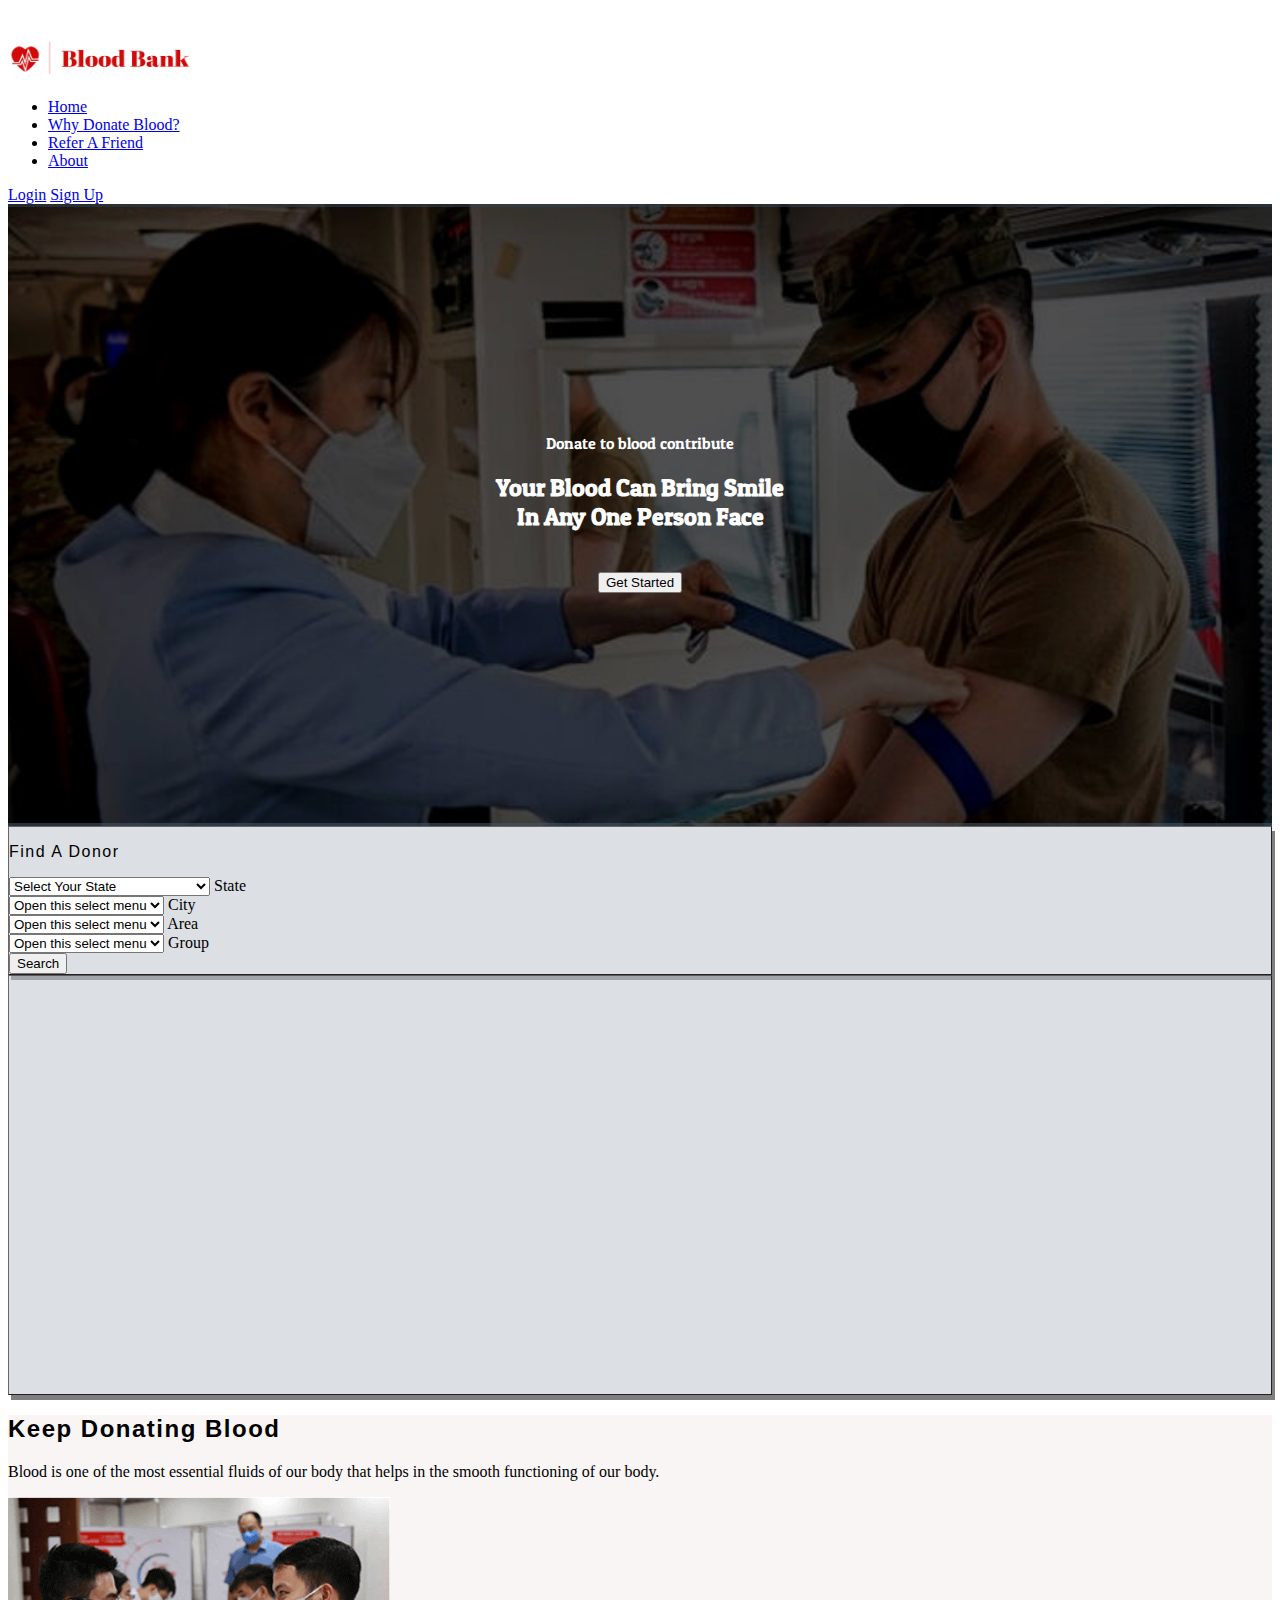
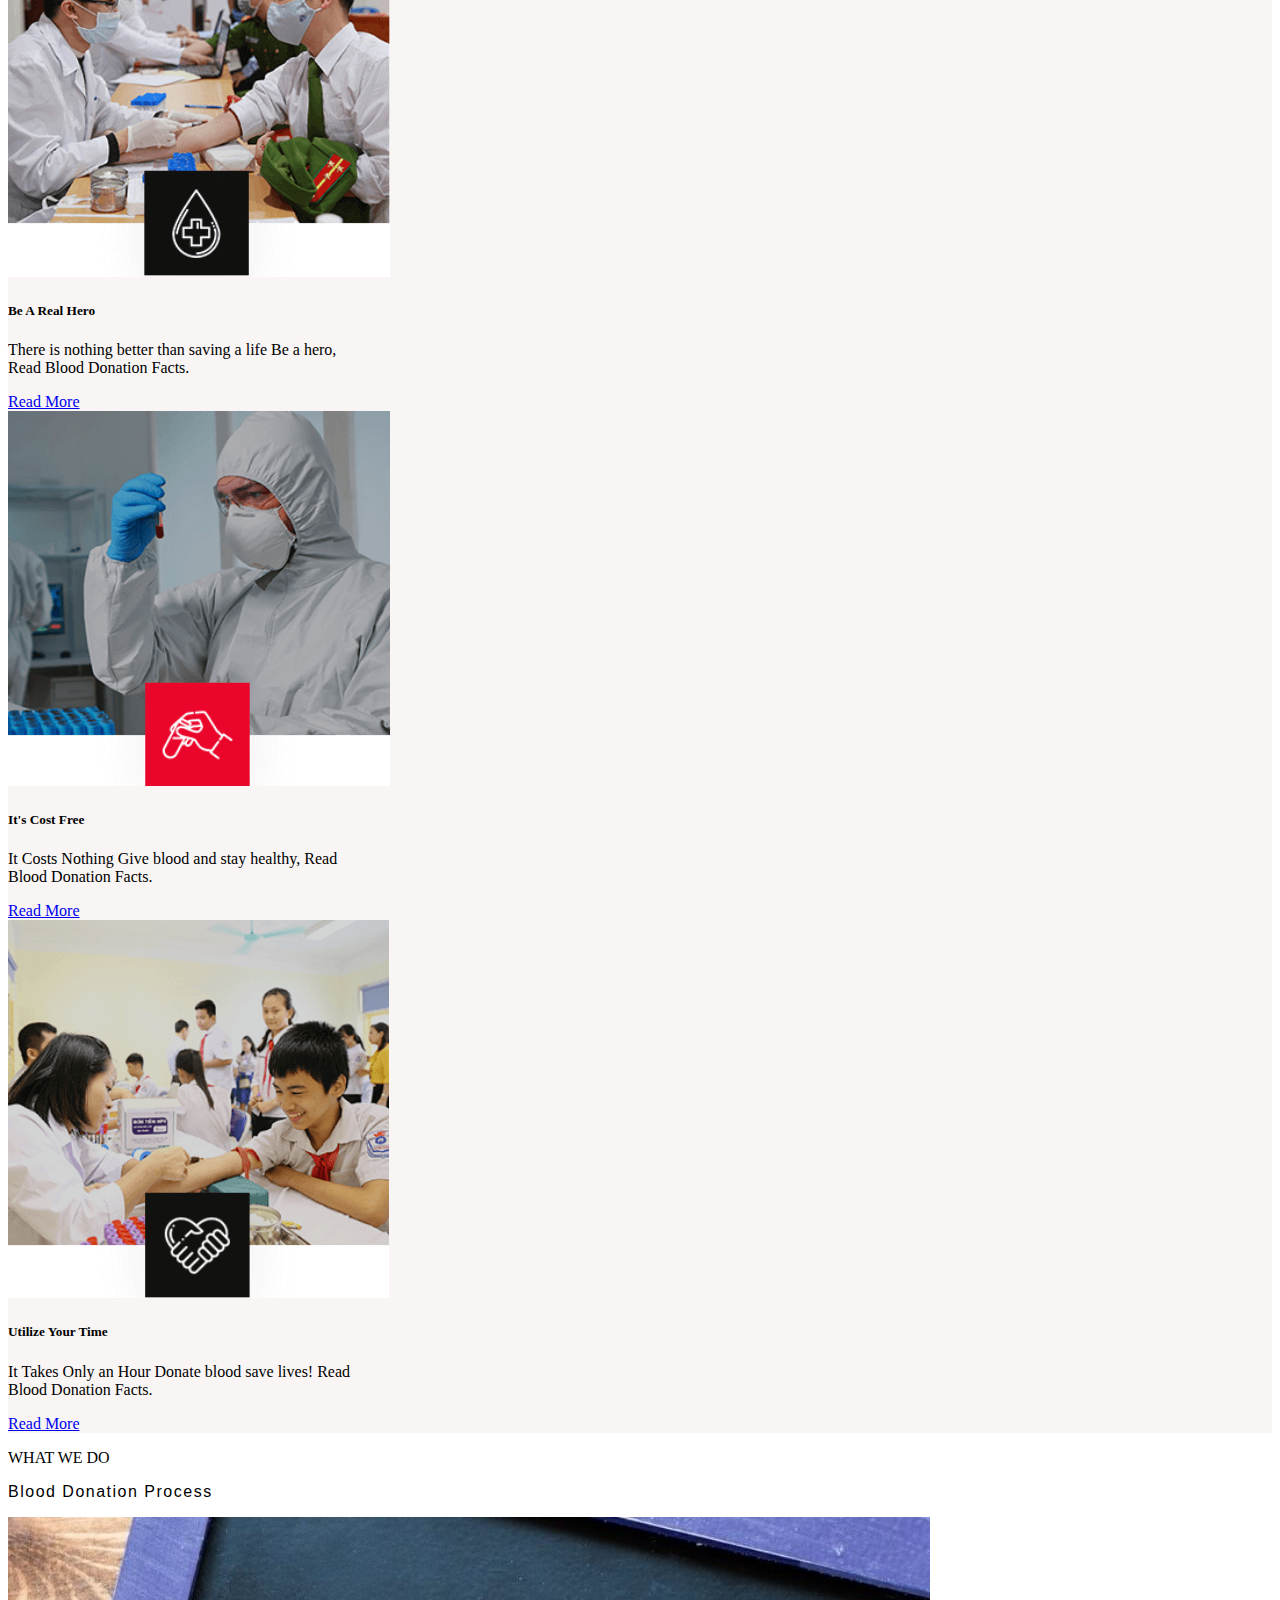
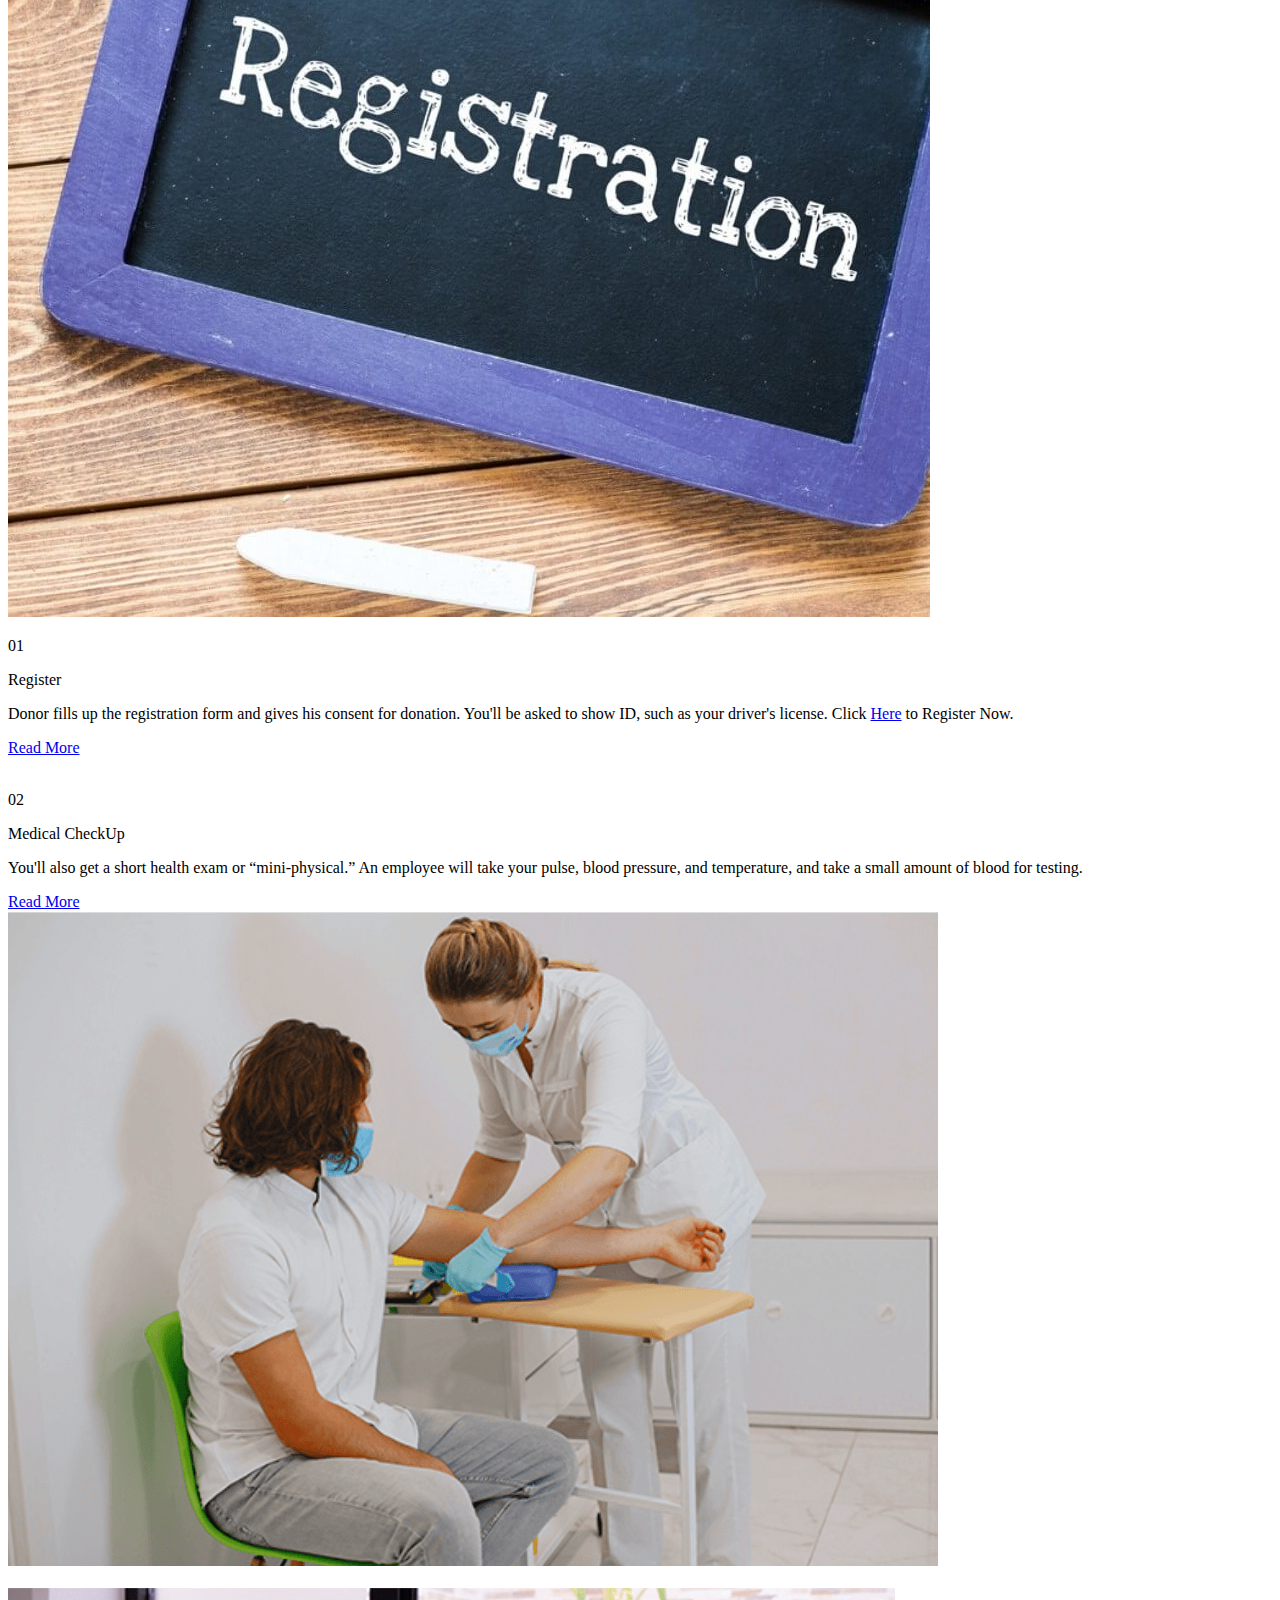
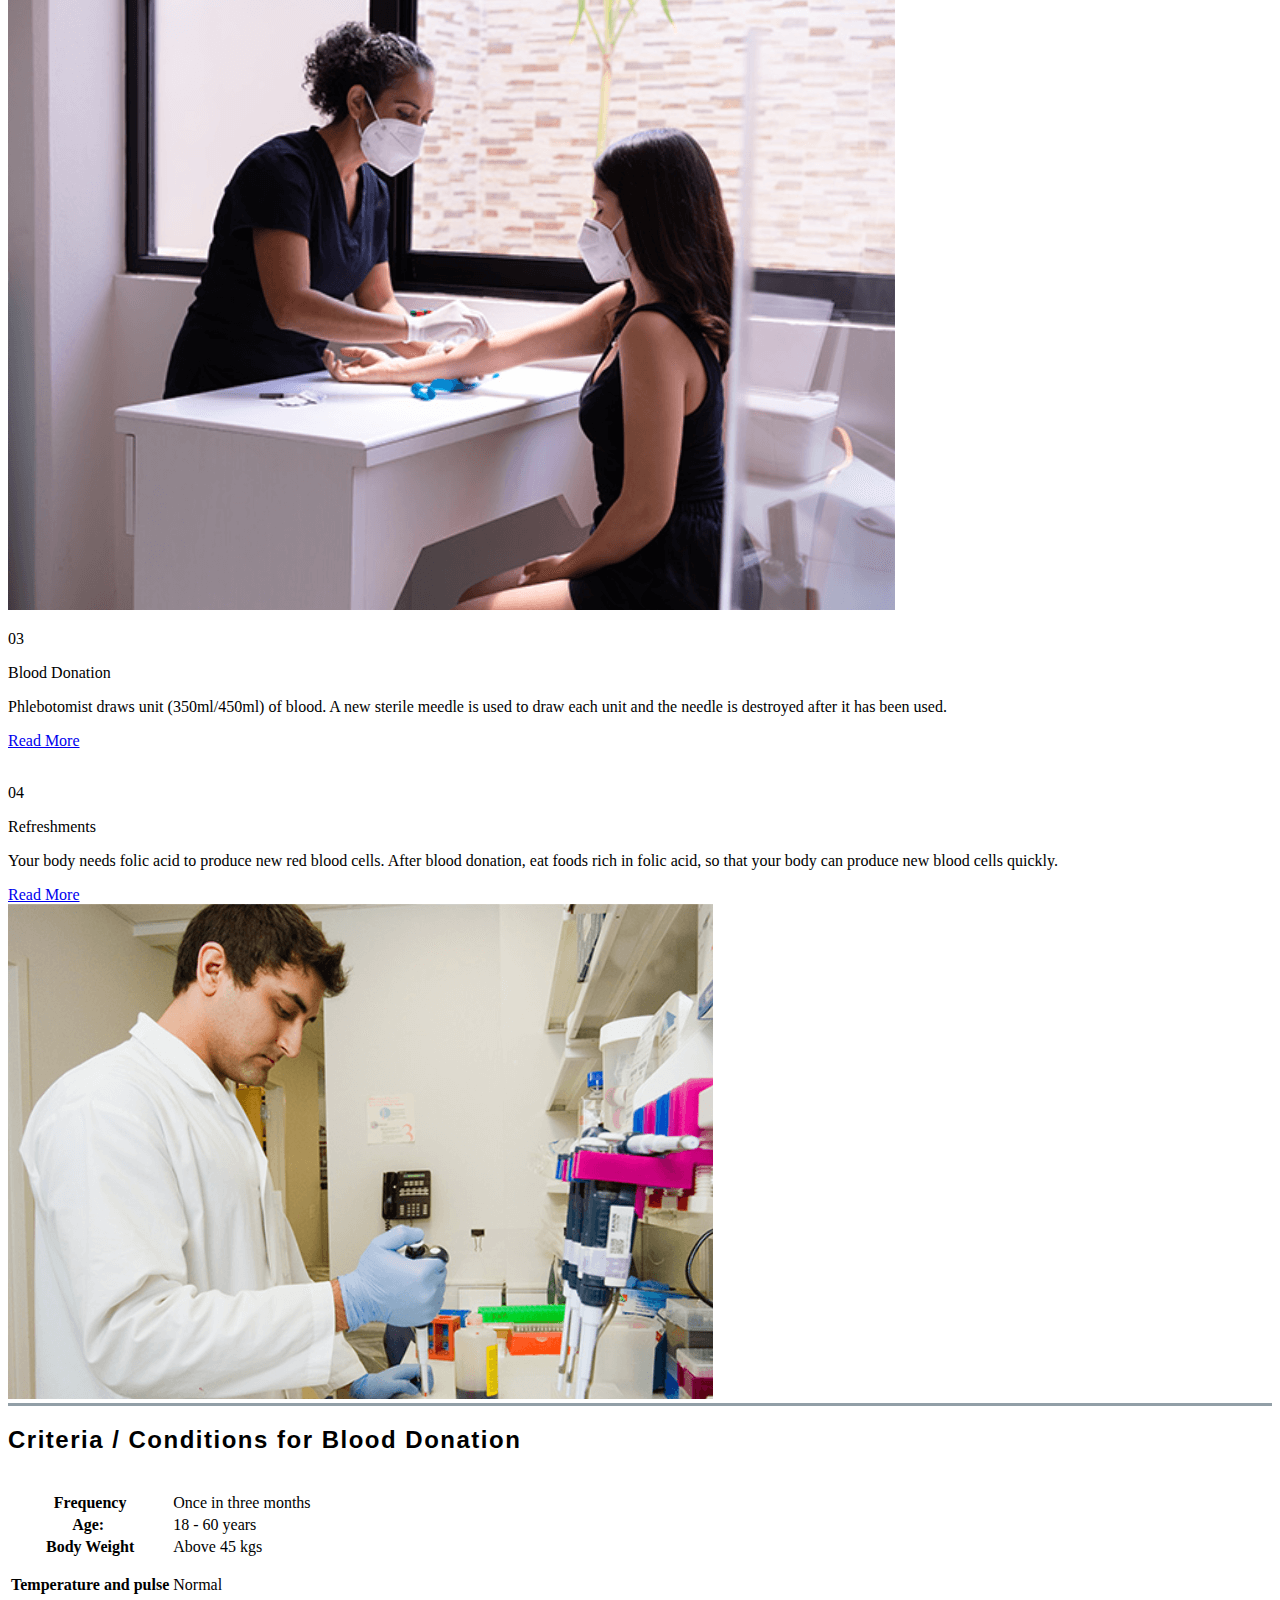
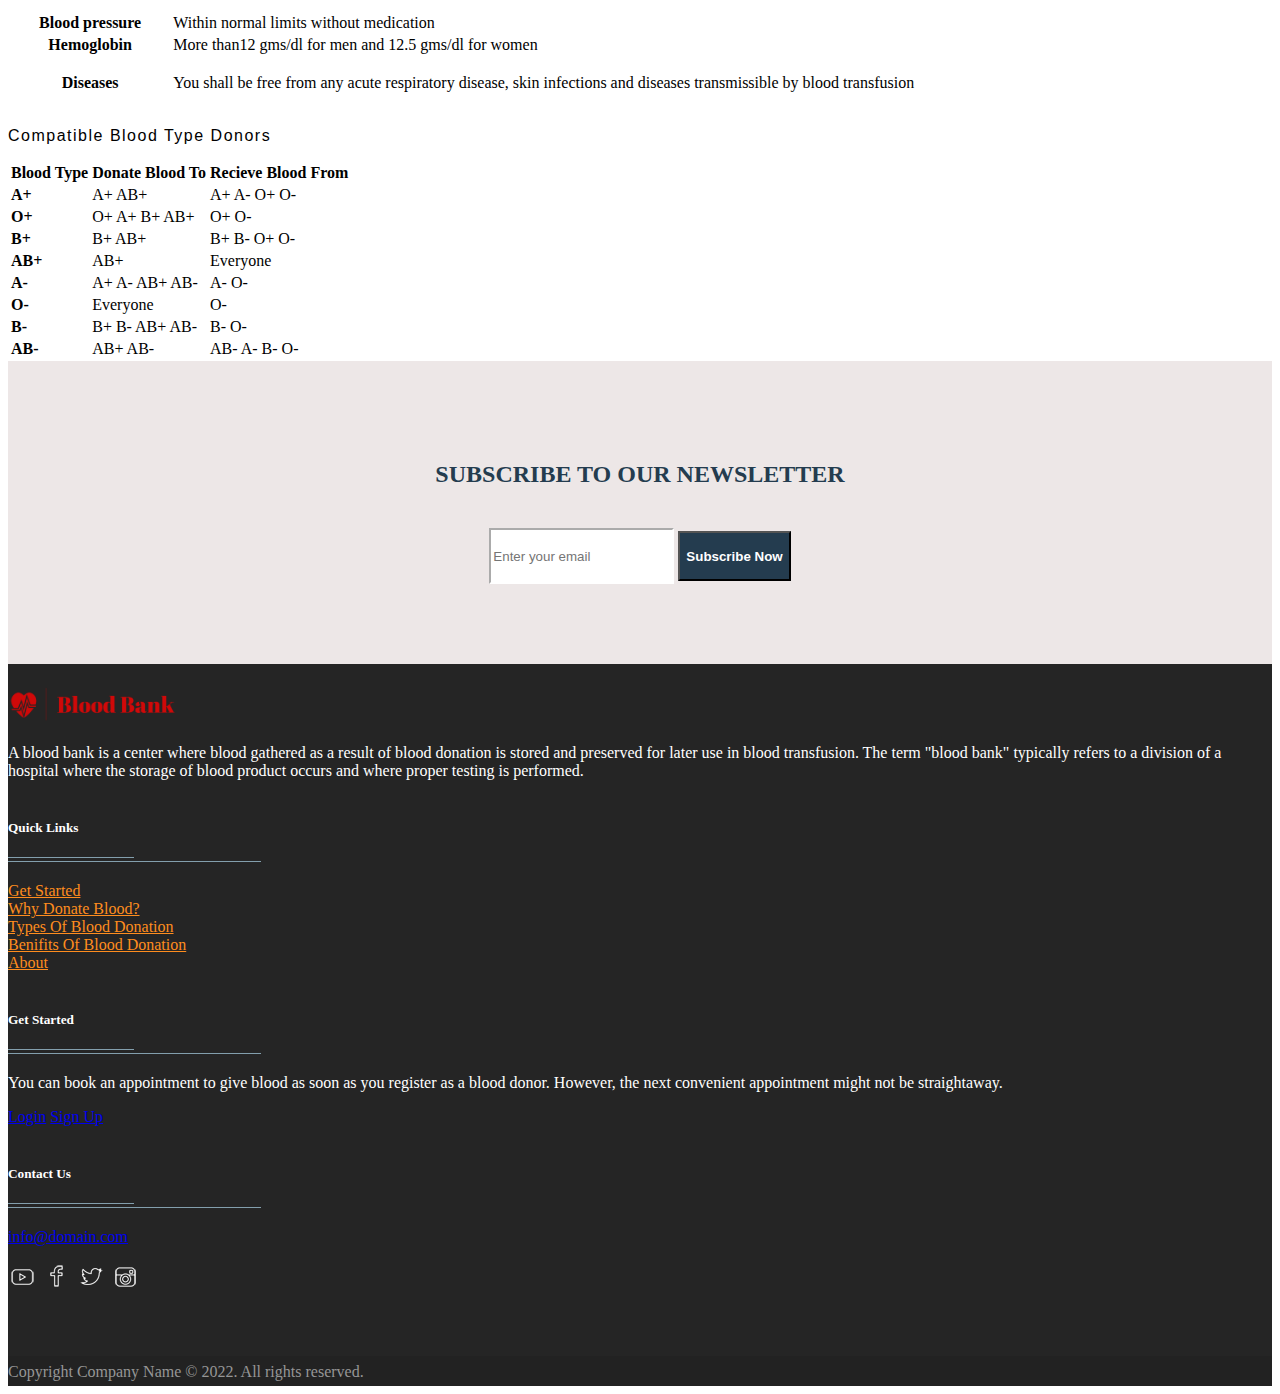
==== index.html @ 47d77646 "updating files" ====
<!DOCTYPE html>
<html lang="en">

<head>
    <meta charset="UTF-8">
    <meta http-equiv="X-UA-Compatible" content="IE=edge">
    <meta name="viewport" content="width=device-width, initial-scale=1">
    <link rel='icon' href='images/favicon.ico' type='image/x-icon' sizes="16x16" />
    <link href="https://cdn.jsdelivr.net/npm/bootstrap@5.1.3/dist/css/bootstrap.min.css" rel="stylesheet"
        integrity="sha384-1BmE4kWBq78iYhFldvKuhfTAU6auU8tT94WrHftjDbrCEXSU1oBoqyl2QvZ6jIW3" crossorigin="anonymous">
    <script src="https://cdn.jsdelivr.net/npm/bootstrap@5.1.3/dist/js/bootstrap.bundle.min.js"
        integrity="sha384-ka7Sk0Gln4gmtz2MlQnikT1wXgYsOg+OMhuP+IlRH9sENBO0LRn5q+8nbTov4+1p"
        crossorigin="anonymous"></script>
    <link rel="preconnect" href="https://fonts.googleapis.com">
    <link rel="preconnect" href="https://fonts.gstatic.com" crossorigin>
    <link
        href="https://fonts.googleapis.com/css2?family=Alfa+Slab+One&family=Luckiest+Guy&family=Montserrat:wght@500&display=swap"
        rel="stylesheet">

    <link rel="preconnect" href="https://fonts.googleapis.com">
    <link rel="preconnect" href="https://fonts.gstatic.com" crossorigin>
    <link href="https://fonts.googleapis.com/css2?family=Patua+One&display=swap" rel="stylesheet">

    <link rel="stylesheet" href="css/index.css">
    <link rel="stylesheet" href="https://cdnjs.cloudflare.com/ajax/libs/animate.css/4.1.1/animate.min.css" />
    <script type="text/javascript" src="./script/script.js"></script>
    <title>Blood Bank</title>
</head>

<body>

    <!-- Header -->
    <header>
        <div class="d-flex container-fluid bg-dark justify-content-end pe-4">
            <ul class="social-footer2 pe-2">
                <li class=""><a title="youtube" target="_blank" href="#"><img alt="youtube" width="25" height="25"
                            src="[data-uri]"></a>
                </li>
                <li class=""><a href="#" target="_blank" title="Facebook"><img alt="Facebook" width="25" height="25"
                            src="[data-uri]"></a>
                </li>
                <li class=""><a href="#" target="_blank" title="Twitter"><img alt="Twitter" width="25" height="25"
                            src="[data-uri]"></a>
                </li>
                <li class=""><a title="instagram" target="_blank" href="#"><img alt="instagram" width="25" height="25"
                            src="[data-uri]"></a>
                </li>
            </ul>
        </div>

        <div class="container-fluid py-3 px-4 bg-light">
            <div class="d-flex flex-wrap justify-content-center">
                <a href="/" class="mb-2 mb-lg-0 text-black text-decoration-none">
                    <img class="bi me-2" width="185" height="40" src="images/logo.png" alt="">
                </a>

                <ul class="nav col-12 col-lg-auto me-lg-auto mb-2 justify-content-center mb-md-0 fw-bolder">
                    <li><a href="./index.html" class="nav-link px-2 text-black">Home</a></li>
                    <li><a href="articles/why-donate-blood.html" class="nav-link px-2 text-black">Why Donate Blood?</a>
                    </li>
                    <li><a href="#" class="nav-link px-2 text-black">Refer A Friend</a></li>
                    <li><a href="#" class="nav-link px-2 text-black">About</a></li>
                </ul>

                <div class="text-end">
                    <a class="btn btn-danger fw-bolder" href="login.html" target="_blank">Login</a>
                    <a class="btn btn-danger fw-bolder" href="signup.html" target="_blank">Sign Up</a>
                </div>
            </div>
        </div>
    </header>

    <!-- Carousel -->
    <div class="sec1 container-fluid">
        <div>
            <p class="display-7">Donate to blood contribute</p>
        </div>
        <div>
            <h2 class="display-2">Your Blood Can Bring Smile <br> In Any One Person Face</h2>
        </div><br>
        <div><button type="button" class="btn btn-danger">Get Started</button></div><br>
    </div>

    <!-- Find A Donor -->
    <div class="sec2 container-fluid py-5">
        <div class="row d-flex align-items-center justify-content-center">
            <div class="col-xs-4 col-sm-6 col-md-4 mx-1 d-grid gap-3 py-4 bcard">
                <p class="fs-2 fw-bolder text-center hstyle">Find A Donor</p>

                <div class="form-floating">
                    <select class="form-select" id="floatingSelect" aria-label="Floating label select example">
                        <option selected>Select Your State</option>
                        <option value="Andhra Pradesh">Andhra Pradesh</option>
                        <option value="Andaman and Nicobar Islands">Andaman and Nicobar Islands</option>
                        <option value="Arunachal Pradesh">Arunachal Pradesh</option>
                        <option value="Assam">Assam</option>
                        <option value="Bihar">Bihar</option>
                        <option value="Chandigarh">Chandigarh</option>
                        <option value="Chhattisgarh">Chhattisgarh</option>
                        <option value="Dadar and Nagar Haveli">Dadar and Nagar Haveli</option>
                        <option value="Daman and Diu">Daman and Diu</option>
                        <option value="Delhi">Delhi</option>
                        <option value="Lakshadweep">Lakshadweep</option>
                        <option value="Puducherry">Puducherry</option>
                        <option value="Goa">Goa</option>
                        <option value="Gujarat">Gujarat</option>
                        <option value="Haryana">Haryana</option>
                        <option value="Himachal Pradesh">Himachal Pradesh</option>
                        <option value="Jammu and Kashmir">Jammu and Kashmir</option>
                        <option value="Jharkhand">Jharkhand</option>
                        <option value="Karnataka">Karnataka</option>
                        <option value="Kerala">Kerala</option>
                        <option value="Madhya Pradesh">Madhya Pradesh</option>
                        <option value="Maharashtra">Maharashtra</option>
                        <option value="Manipur">Manipur</option>
                        <option value="Meghalaya">Meghalaya</option>
                        <option value="Mizoram">Mizoram</option>
                        <option value="Nagaland">Nagaland</option>
                        <option value="Odisha">Odisha</option>
                        <option value="Punjab">Punjab</option>
                        <option value="Rajasthan">Rajasthan</option>
                        <option value="Sikkim">Sikkim</option>
                        <option value="Tamil Nadu">Tamil Nadu</option>
                        <option value="Telangana">Telangana</option>
                        <option value="Tripura">Tripura</option>
                        <option value="Uttar Pradesh">Uttar Pradesh</option>
                        <option value="Uttarakhand">Uttarakhand</option>
                        <option value="West Bengal">West Bengal</option>
                    </select>
                    <label for="floatingSelect">State</label>
                </div>

                <div class="form-floating">
                    <select class="form-select" id="floatingSelect" aria-label="Floating label select example">
                        <option selected>Open this select menu</option>
                        <option value="1">One</option>
                        <option value="2">Two</option>
                        <option value="3">Three</option>
                    </select>
                    <label for="floatingSelect">City</label>
                </div>

                <div class="form-floating">
                    <select class="form-select" id="floatingSelect" aria-label="Floating label select example">
                        <option selected>Open this select menu</option>
                        <option value="1">One</option>
                        <option value="2">Two</option>
                        <option value="3">Three</option>
                    </select>
                    <label for="floatingSelect">Area</label>
                </div>

                <div class="form-floating">
                    <select class="form-select" id="floatingSelect" aria-label="Floating label select example">
                        <option selected>Open this select menu</option>
                        <option value="1">A+</option>
                        <option value="2">A-</option>
                        <option value="3">B+</option>
                    </select>
                    <label for="floatingSelect">Group</label>
                </div>

                <button type="button" class="btn btn-danger">Search</button>
            </div>

            <div class="col-xs-7 col-sm-6 col-md-7 mx-1 py-4">
                <div
                    class="d-flex flex-wrap align-items-center justify-content-center embed-responsive embed-responsive-4by3 bcard">
                    <iframe width="1044" height="414" src="https://www.youtube.com/embed/gYUcQT6Gxts"
                        title="YouTube video player" frameborder="0"
                        allow="accelerometer; autoplay; clipboard-write; encrypted-media; gyroscope; picture-in-picture"
                        allowfullscreen></iframe>
                </div>
            </div>
        </div>
    </div>

    <!-- How Blood Donation Works -->
    <section class="sec5 py-5">
        <div class="container-fluid d-flex flex-wrap justify-content-center">
            <div class="row">
                <div class="col text-center">
                    <h2 class="fs-1 fw-bolder hstyle text-danger">Keep Donating Blood</h2>
                    <p class="lead text-black fw-bolder">Blood is one of the most essential fluids of our body that
                        helps in the smooth
                        functioning
                        of our body.</p>
                </div>
            </div>

            <div class="row">
                <div class="col-xs-12 col-sm-12 col-md-4">
                    <div class="card" style="width: 22rem;">
                        <img class="card-img-top p-3" src="./images/blood-donation-1.png" alt="Card image cap">
                        <div class="card-body text-center">
                            <h5 class="card-title text-black fw-bolder">Be A Real Hero</h5>
                            <p class="card-text text-black">There is nothing better than saving a life Be a hero, Read
                                Blood
                                Donation Facts.</p>
                            <a href="./articles/why-donate-blood.html" class="btn1 btn btn-dark">Read More</a>
                        </div>
                    </div>
                </div>

                <div class="col-xs-12 col-sm-12 col-md-4">
                    <div class="card" style="width: 22rem;">
                        <img class="card-img-top p-3" src="./images/blood-donation-2.png" alt="Card image cap">
                        <div class="card-body text-center">
                            <h5 class="card-title text-black fw-bolder">It's Cost Free</h5>
                            <p class="card-text text-black">It Costs Nothing Give blood and stay healthy, Read Blood
                                Donation Facts.
                            </p>
                            <a href="./articles/why-donate-blood.html" target="_blank" class="btn1 btn btn-danger">Read More</a>
                        </div>
                    </div>
                </div>

                <div class="col-xs-12 col-sm-12 col-md-4">
                    <div class="card" style="width: 22rem;">
                        <img class="card-img-top p-3" src="./images/blood-donation-3.png" alt="Card image cap">
                        <div class="card-body text-center">
                            <h5 class="card-title text-black fw-bolder">Utilize Your Time</h5>
                            <p class="card-text text-black">It Takes Only an Hour Donate blood save lives! Read Blood
                                Donation Facts.
                            </p>
                            <a href="./articles/why-donate-blood.html" target="_blank" class="btn1 btn btn-dark">Read More</a>
                        </div>
                    </div>
                </div>
            </div>

        </div>

    </section>

    <!-- Blood Donation Process -->
    <section class="sec3 py-5">
        <div class="py-4">
            <p class="fs-6 m-0 text-danger fw-bolder text-center">WHAT WE DO</p>
            <p class="fs-1 text-center fw-bold hstyle pb-4">Blood Donation Process</p>
        </div>

        <div class="container d-flex flex-wrap justify-content-center">
            <div class="row">
                <div class="col col-sm-6">
                    <img src="./images/service1.jpg" alt="..." class="img-thumbnail">
                </div>

                <div class="col col-sm-6 align-self-center">
                    <p class="display-2 fw-bolder text-secondary">01</p>
                    <p class="h1 py-1">Register</p>
                    <p class="h5 py-1 text-muted">Donor fills up the registration form and gives his consent for
                        donation.
                        You'll be asked to show ID, such as your driver's license. Click <a href="#">Here</a> to
                        Register Now.</p>
                    <a href="./articles/why-donate-blood.html" target="_blank" class="btn btn-danger fw-bolder py-3 px-5 mt-3">Read More</a>

                </div>
                <div class="w-100"></div>
                <br>

                <div class="col col-sm-6 align-self-center text-end">
                    <p class="display-2 fw-bolder text-secondary">02</p>
                    <p class="h1 py-1">Medical CheckUp</p>
                    <p class="h5 py-1 text-muted">You'll also get a short health exam or
                        “mini-physical.” An employee will take your pulse, blood pressure, and temperature, and take a
                        small amount of blood for testing.</p>
                    <a href="./articles/why-donate-blood.html" target="_blank" class="btn btn-danger fw-bolder py-3 px-5 mt-3">Read More</a>
                </div>

                <div class="col col-sm-6">
                    <img src="./images/service2.png" alt="..." class="img-thumbnail">
                </div>

                <div class="w-100"></div>
                <br>

                <div class="col col-sm-6">
                    <img src="./images/service3.png" alt="..." class="img-thumbnail">
                </div>

                <div class="col col-sm-6 align-self-center">
                    <p class="display-2 fw-bolder text-secondary">03</p>
                    <p class="h1 py-1">Blood Donation</p>
                    <p class="h5 py-1 text-muted">Phlebotomist draws unit (350ml/450ml) of blood. A new sterile meedle
                        is
                        used to draw each unit and the needle is destroyed after it has been used.</p>
                    <a href="./articles/why-donate-blood.html" target="_blank" class="btn btn-danger fw-bolder py-3 px-5 mt-3">Read More</a>
                </div>

                <div class="w-100"></div>
                <br>

                <div class="col col-sm-6 align-self-center text-end">
                    <p class="display-2 fw-bolder text-secondary">04</p>
                    <p class="h1 py-1">Refreshments</p>
                    <p class="h5 py-1 text-muted">Your body needs folic acid to produce new red blood cells. After blood
                        donation, eat foods rich in folic acid, so that your body can produce new blood cells
                        quickly.</p>
                    <a href="./articles/why-donate-blood.html" target="_blank" class="btn btn-danger fw-bolder py-3 px-5 mt-3">Read More</a>
                </div>

                <div class="col col-sm-6 pb-5">
                    <img src="./images/service4.png" alt="..." class="img-thumbnail">
                </div>
            </div>
        </div>
    </section>


    <div class="container-fluid py-4 sec4">

        <div class="row d-flex flex-wrap align-items-center justify-content-center">
            <div class="col-xs-7 col-sm-12 col-md-6 border-end">
                <h2 class="fs-2 text-center fw-bold hstyle">Criteria / Conditions for Blood Donation</h2>
                &nbsp;

                <table class="table table-striped">
                    <tbody>
                        <tr>
                            <th>Frequency</th>
                            <td>Once in three months</td>
                        </tr>
                        <tr>
                            <th>Age:&nbsp;</th>
                            <td>18 - 60 years</td>
                        </tr>
                        <tr>
                            <th>Body Weight</th>
                            <td>Above 45 kgs</td>
                        </tr>
                        <tr>
                            <th>Temperature and pulse</th>
                            <td>
                                <p>Normal</p>
                            </td>
                        </tr>
                        <tr>
                            <th>Blood pressure</th>
                            <td>Within normal limits without medication</td>
                        </tr>
                        <tr>
                            <th>Hemoglobin</th>
                            <td>More than12 gms/dl for men and 12.5 gms/dl for women</td>
                        </tr>
                        <tr>
                            <th>Diseases</th>
                            <td>
                                <p>You shall be free from any acute respiratory disease, skin infections and diseases
                                    transmissible by blood transfusion</p>
                            </td>
                        </tr>
                    </tbody>
                </table>
            </div>



            <div class="col-xs-7 col-sm-12 col-md-6 border-start">
                <p class="fs-2 text-center fw-bold hstyle">Compatible Blood Type Donors</p>
                <table class="table table-striped">
                    <thead>
                        <tr>
                            <th scope="col">Blood Type</th>
                            <th scope="col">Donate Blood To</th>
                            <th scope="col">Recieve Blood From</th>
                        </tr>
                    </thead>
                    <tbody>
                        <tr>
                            <td><b>A+</b></td>
                            <td>A+ AB+</td>
                            <td>A+ A- O+ O-</td>
                        </tr>
                        <tr>
                            <td><b>O+</b></td>
                            <td>O+ A+ B+ AB+</td>
                            <td>O+ O-</td>
                        </tr>
                        <tr>
                            <td><b>B+</b></td>
                            <td>B+ AB+</td>
                            <td>B+ B- O+ O-</td>
                        </tr>
                        <tr>
                            <td><b>AB+</b></td>
                            <td>AB+</td>
                            <td>Everyone</td>
                        </tr>
                        <tr>
                            <td><b>A-</b></td>
                            <td>A+ A- AB+ AB-</td>
                            <td>A- O-</td>
                        </tr>
                        <tr>
                            <td><b>O-</b></td>
                            <td>Everyone</td>
                            <td>O-</td>
                        </tr>
                        <tr>
                            <td><b>B-</b></td>
                            <td>B+ B- AB+ AB-</td>
                            <td>B- O-</td>
                        </tr>
                        <tr>
                            <td><b>AB-</b></td>
                            <td>AB+ AB-</td>
                            <td>AB- A- B- O-</td>
                        </tr>
                    </tbody>
                </table>
            </div>
        </div>
    </div>

    <div class="container-fluid sec-newsletter">
        <section class="newsletter">
            <div class="container-fluid">
                <div class="row">
                    <div class="col-sm-12">
                        <div class="content">
                            <form>
                                <h2>SUBSCRIBE TO OUR NEWSLETTER</h2>
                                <div class="input-group">
                                    <input type="email" class="form-control" placeholder="Enter your email">
                                    <span class="input-group-btn">
                                        <button class="btn" type="submit">Subscribe Now</button>
                                    </span>
                                </div>
                            </form>
                        </div>
                    </div>
                </div>
            </div>
        </section>
    </div>


    <footer id="footer" class="footer-1">
        <div class="main-footer widgets-dark typo-light">
            <div class="container mt-3 d-flex flex-wrap align-items-center justify-content-center ">
                <div class="row">

                    <div class="col-xs-12 col-sm-6 col-md-3">
                        <div class=" widget subscribe no-box align-items-center">
                            <div class="mb-3"><a href="/" class="">
                                    <img class="bi me-2" width="170" height="40" src="images/logo.png" alt="">
                                </a></div>
                            <div>
                                <p>A blood bank is a center where blood gathered as a result of blood donation is stored
                                    and preserved for later use in blood transfusion. The term "blood bank" typically
                                    refers to a division of a hospital where the storage of blood product occurs and
                                    where proper testing is performed.</p>
                            </div>
                        </div>
                    </div>

                    <div class="col-xs-12 col-sm-6 col-md-3">
                        <div class="ms-5 widget no-box">
                            <h5 class="widget-title">Quick Links<span></span></h5>
                            <ul class="thumbnail-widget">
                                <li>
                                    <div class="thumb-content"><a href="#.">Get Started</a></div>
                                </li>
                                <li>
                                    <div class="thumb-content"><a href="articles/why-donate-blood.html">Why Donate
                                            Blood?</a></div>
                                </li>
                                <li>
                                    <div class="thumb-content"><a href="articles/types-of-blood-donation.html">Types Of
                                            Blood Donation</a></div>
                                </li>
                                <li>
                                    <div class="thumb-content"><a href="#.">Benifits Of Blood Donation</a></div>
                                </li>
                                <li>
                                    <div class="thumb-content"><a href="#.">About</a></div>
                                </li>
                            </ul>
                        </div>
                    </div>

                    <div class="col-xs-12 col-sm-6 col-md-3">
                        <div class="widget no-box">
                            <h5 class="widget-title">Get Started<span></span></h5>
                            <p>You can book an appointment to give blood as soon as you register as a blood donor.
                                However, the next convenient appointment might not be straightaway.</p>
                            <a class="btn btn-danger" href="login.html" target="_blank">Login</a>
                            <a class="btn btn-danger" href="signup.html" target="_blank">Sign Up</a>
                        </div>
                    </div>

                    <div class="col-xs-12 col-sm-6 col-md-3">

                        <div class="ms-5 widget no-box">
                            <h5 class="widget-title">Contact Us<span></span></h5>

                            <p><a href="mailto:info@domain.com" title="glorythemes">info@domain.com</a></p>
                            <ul class="social-footer2">
                                <li class=""><a title="youtube" target="_blank" href="#"><img alt="youtube" width="30"
                                            height="30"
                                            src="[data-uri]"></a>
                                </li>
                                <li class=""><a href="#" target="_blank" title="Facebook"><img alt="Facebook" width="30"
                                            height="30"
                                            src="[data-uri]"></a>
                                </li>
                                <li class=""><a href="#" target="_blank" title="Twitter"><img alt="Twitter" width="30"
                                            height="30"
                                            src="[data-uri]"></a>
                                </li>
                                <li class=""><a title="instagram" target="_blank" href="#"><img alt="instagram"
                                            width="30" height="30"
                                            src="[data-uri]"></a>
                                </li>
                            </ul>
                        </div>
                    </div>

                </div>
            </div>
        </div>

        <div class="footer-copyright">
            <div class="container">
                <div class="row">
                    <div class="col-md-12 text-center">
                        <p>Copyright Company Name © 2022. All rights reserved.</p>
                    </div>
                </div>
            </div>
        </div>
    </footer>


</body>

</html>
---- css/index.css ----
body {
    background-color: white;
}

.img-thumbnail{
   border: 0px;
}

.btn1{
    margin: 0%;
width: 100%;
}

.achievement{
    padding: 0%;
    background-image: url("../images/doctors-team.jpg");
    background-position: center;
    background-size: cover;
    padding-top: 210px;
    padding-bottom: 510px;
    
}

.hstyle {
    font-family: 'Rubik Mono One', sans-serif;
    letter-spacing: 1.5px;
}


.bcard {
    border-right: 1px solid #222;
    border-bottom: 1px solid #222;
    border-top: 1px solid rgba(81, 66, 66, 0.782);
    border-left: 1px solid rgba(81, 66, 66, 0.782);
    box-shadow: 3px 5px rgba(0, 0, 0, 0.5);
    background-color: #bec5cc8b;
}

.sec1 {
    padding: 0%;
    background-color: white;
    font-family: 'Patua One', cursive;
    border-bottom: 3px solid rgba(64, 87, 101, 0.571);
    border-top: 3px solid rgba(49, 65, 76, 0.571);
    text-align: center;
    color: white;
    background-image: url("../images/header_img.jpg");
    background-position: center;
    background-size: cover;
    padding-top: 210px;
    padding-bottom: 210px;
}

.sec2 {
    background-color: white;
}

.sec3 {
    border-bottom: 3px solid rgba(64, 87, 101, 0.571);
}


.sec5 {
    background-color: #f3eaea7b;
}


.sec-newsletter {
    padding: 0%;
}

.newsletter {
    padding: 80px 0;
    background: #d5c9c96f;
    }
    
    .newsletter .content {
    max-width: 650px;
    margin: 0 auto;
    text-align: center;
    position: relative;
    z-index: 2; }
    .newsletter .content h2 {
    color: #243c4f;
    margin-bottom: 40px; }
    .newsletter .content .form-control {
    height: 50px;
    border-color: #ffffff;
    border-radius:0;
    }
    .newsletter .content.form-control:focus {
    box-shadow: none;
    border: 2px solid #243c4f;
    }
    .newsletter .content .btn {
    min-height: 50px; 
    border-radius:0;
    background: #243c4f;
    color: #fff;
    font-weight:600;
    }
    

/* Main Footer */
footer .main-footer{padding: 20px 0;background: #252525;}
footer ul{padding-left: 0;list-style: none;}

/* Copy Right Footer */
.footer-copyright {background: #222;padding: 5px 0;}
.footer-copyright .logo {    display: inherit;}
.footer-copyright nav {    float: right;    margin-top: 5px;}
.footer-copyright nav ul {list-style: none;margin: 0;padding: 0;}
.footer-copyright nav ul li {border-left: 1px solid #505050;display: inline-block;line-height: 12px;margin: 0;padding: 0 8px;}
.footer-copyright nav ul li a{color: #969696;}
.footer-copyright nav ul li:first-child {border: medium none;padding-left: 0;}
.footer-copyright p {color: #969696;margin: 2px 0 0;}

/* Footer Top */
.footer-top{background: #252525;padding-bottom: 30px;margin-bottom: 30px;border-bottom: 3px solid #222;}

/* Footer transparent */
footer.transparent .footer-top, footer.transparent .main-footer{background: transparent;}
footer.transparent .footer-copyright{background: none repeat scroll 0 0 rgba(0, 0, 0, 0.3) ;}

/* Footer light */
footer.light .footer-top{background: #f9f9f9;}
footer.light .main-footer{background: #f9f9f9;}
footer.light .footer-copyright{background: none repeat scroll 0 0 rgba(255, 255, 255, 0.3) ;}

/* Footer 4 */
.footer- .logo {    display: inline-block;}

/*==================== 
Widgets 
====================== */
.widget{padding: 20px;margin-bottom: 40px;}
.widget.widget-last{margin-bottom: 0px;}
.widget.no-box{padding: 0;background-color: transparent;margin-bottom: 40px;
box-shadow: none; -webkit-box-shadow: none; -moz-box-shadow: none; -ms-box-shadow: none; -o-box-shadow: none;}
.widget.subscribe p{margin-bottom: 18px;}
.widget li a{color: #ff8d1e;}
.widget li a:hover{color: #4b92dc;}
.widget-title {margin-bottom: 20px;}
.widget-title span {background: #839FAD none repeat scroll 0 0;display: block; height: 1px;margin-top: 25px;position: relative;width: 20%;}
.widget-title span::after {background: inherit;content: "";height: inherit;    position: absolute;top: -4px;width: 50%;}
.widget-title.text-center span,.widget-title.text-center span::after {margin-left: auto;margin-right:auto;left: 0;right: 0;}
.widget .badge{float: right;background: #7f7f7f;}

.typo-light h1, 
.typo-light h2, 
.typo-light h3, 
.typo-light h4, 
.typo-light h5, 
.typo-light h6,
.typo-light p,
.typo-light div,
.typo-light span,
.typo-light small{color: #fff;}

ul.social-footer2 {margin: 0;padding: 0;width: auto;}
ul.social-footer2 li {display: inline-block;padding: 0;}
ul.social-footer2 li a:hover {background-color:#ff8d1e;}
ul.social-footer2 li a {display: block;height:30px;width: 30px;text-align: center;}
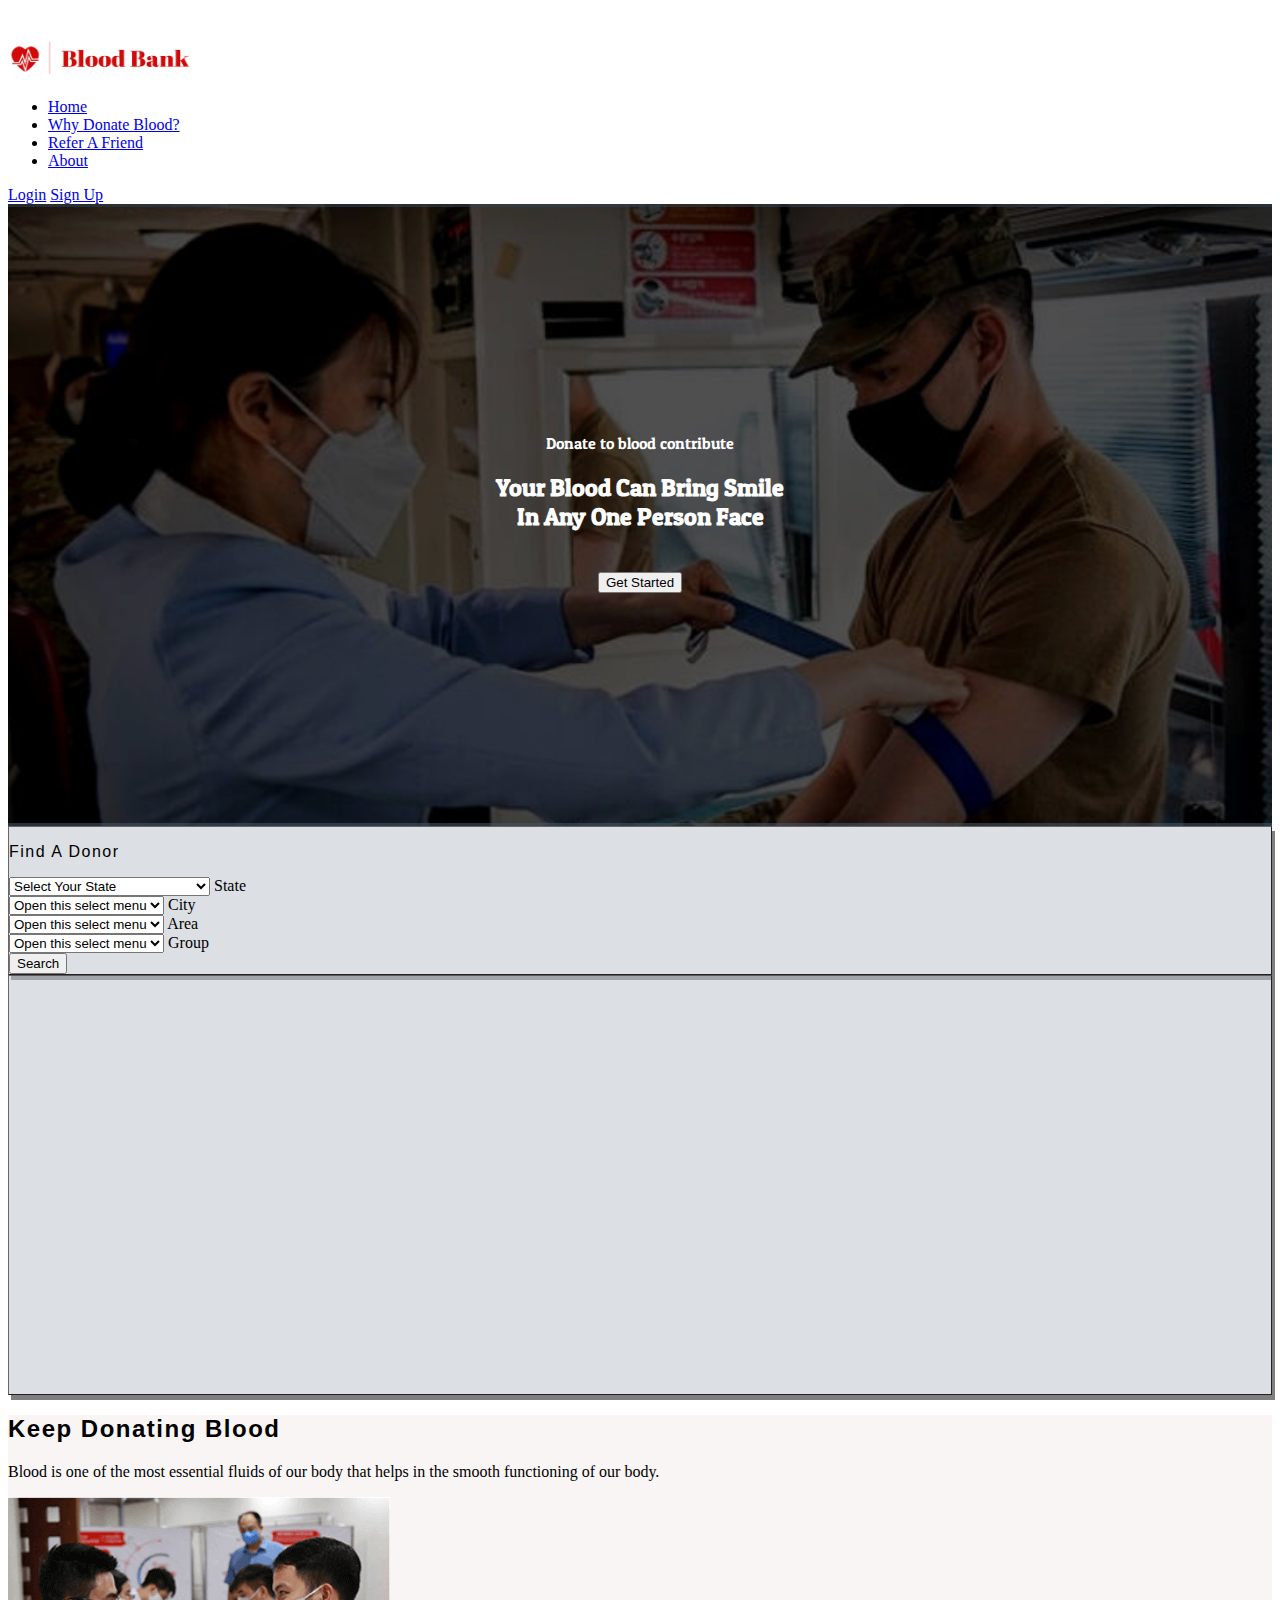
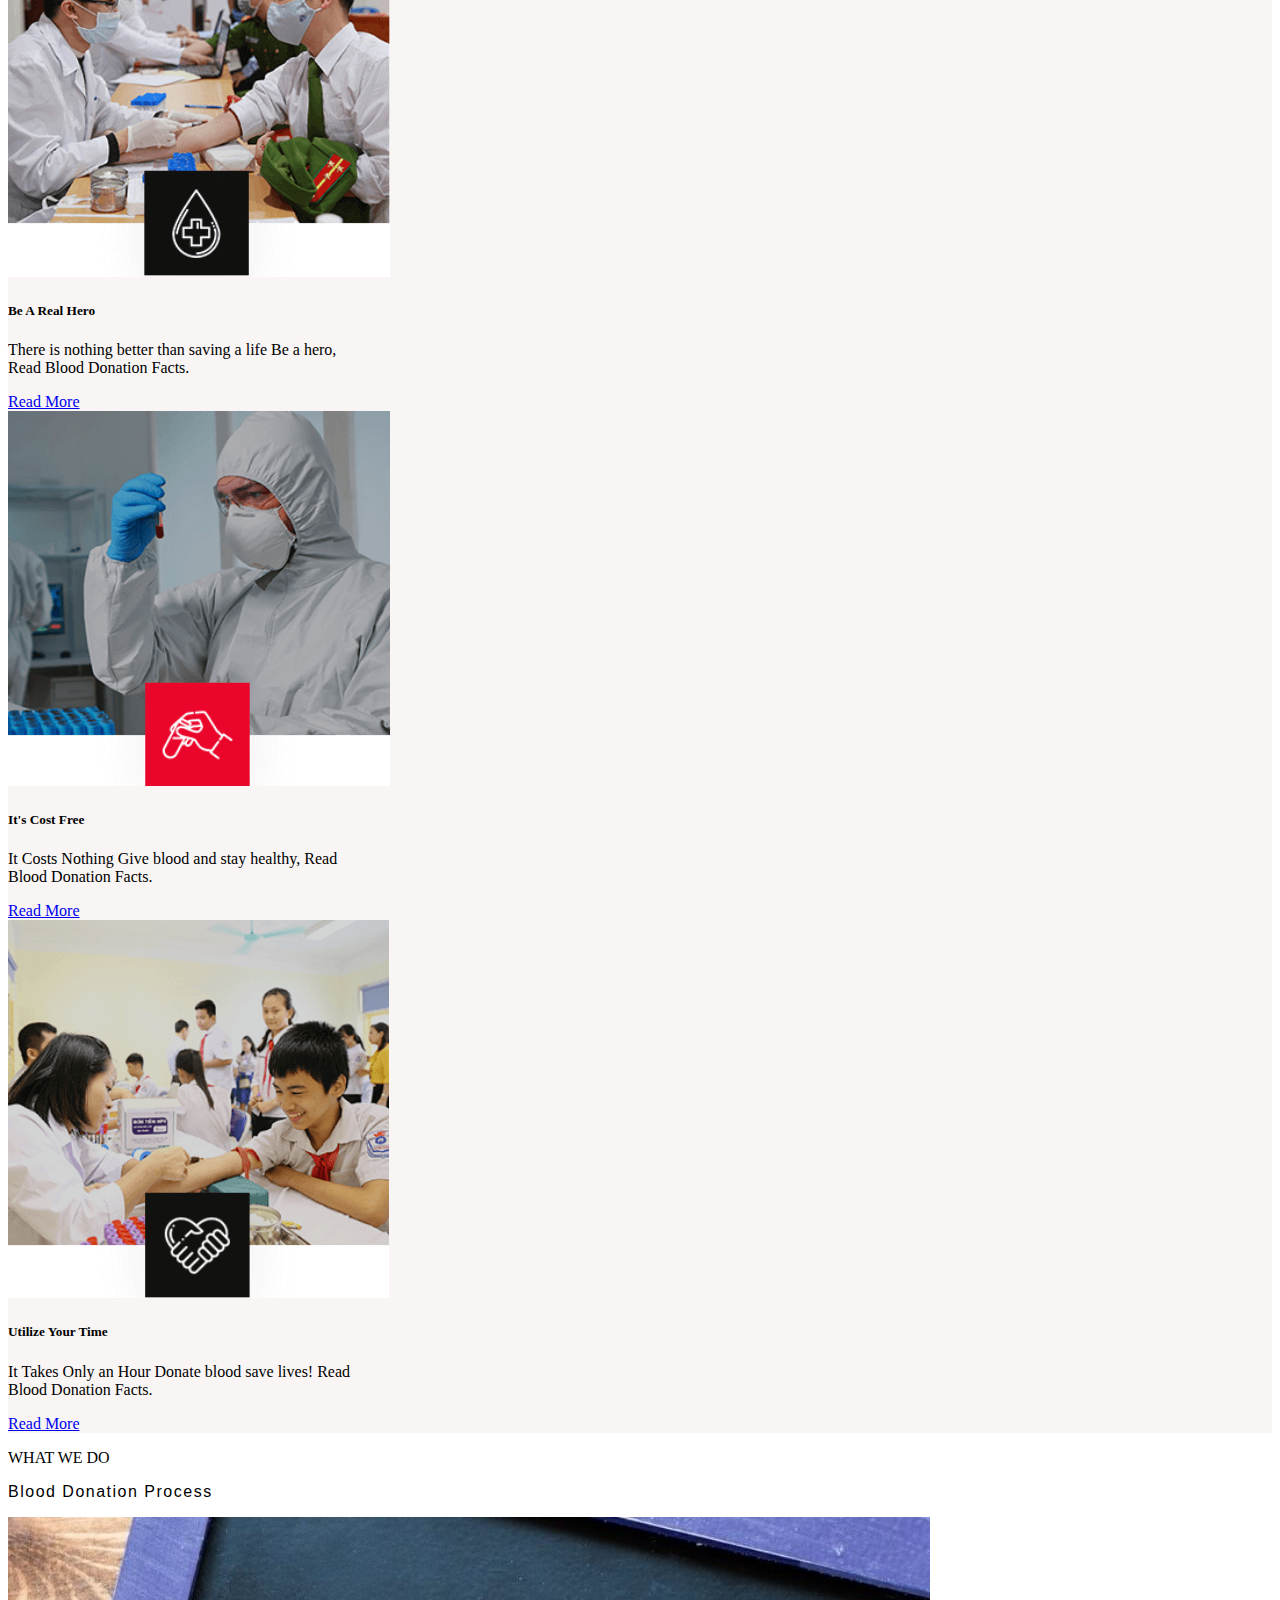
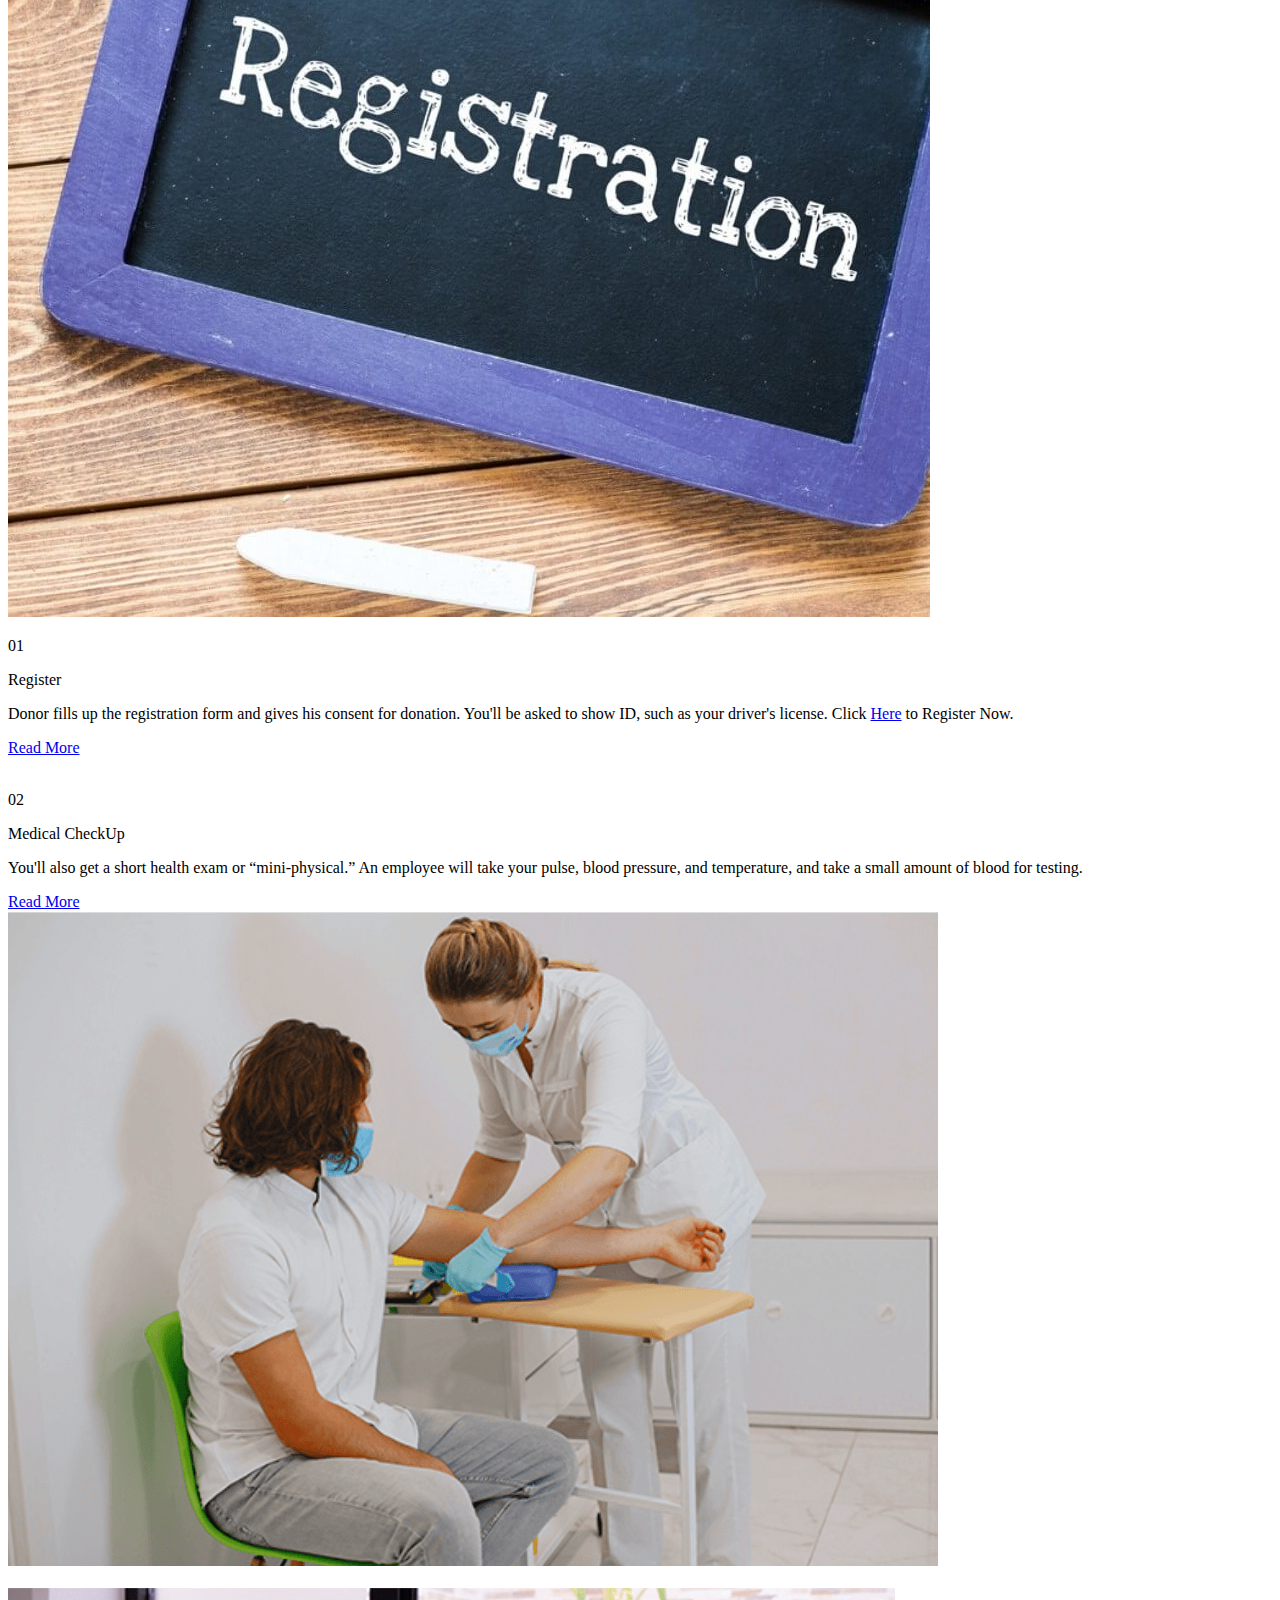
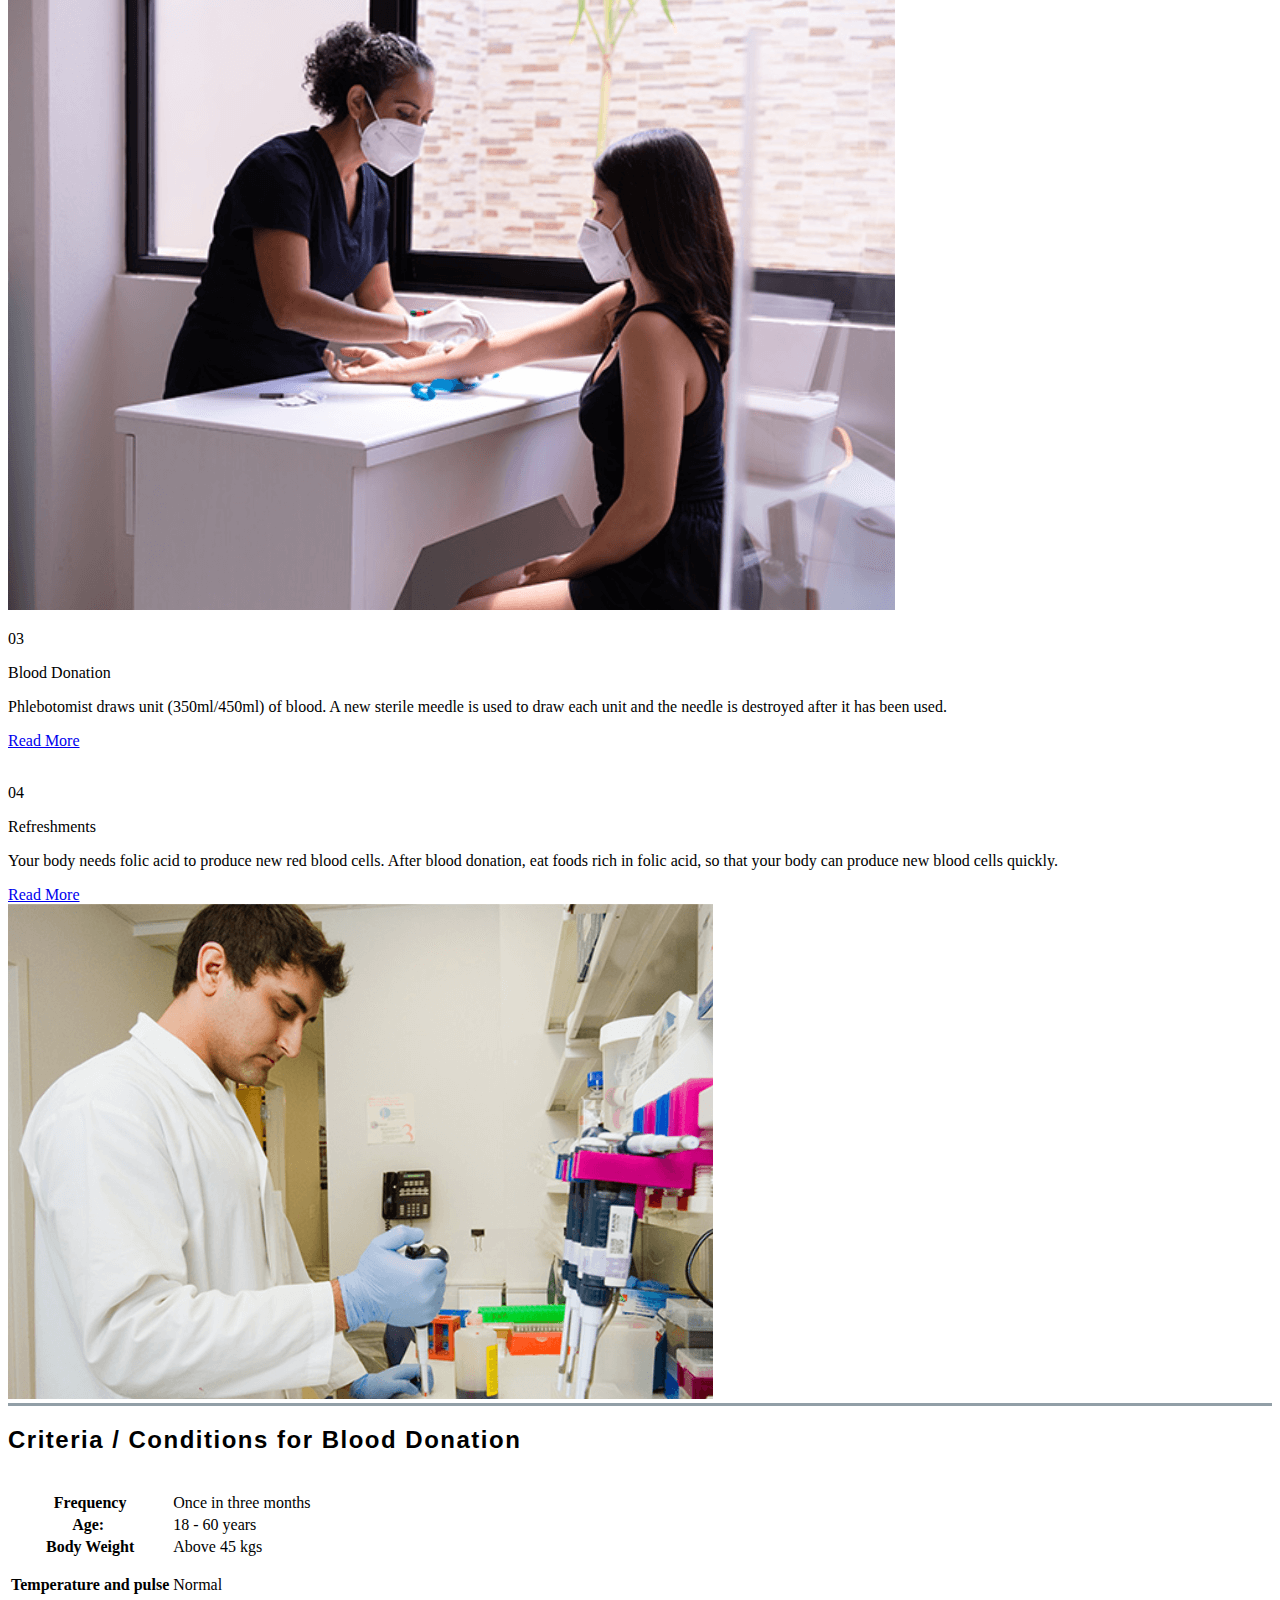
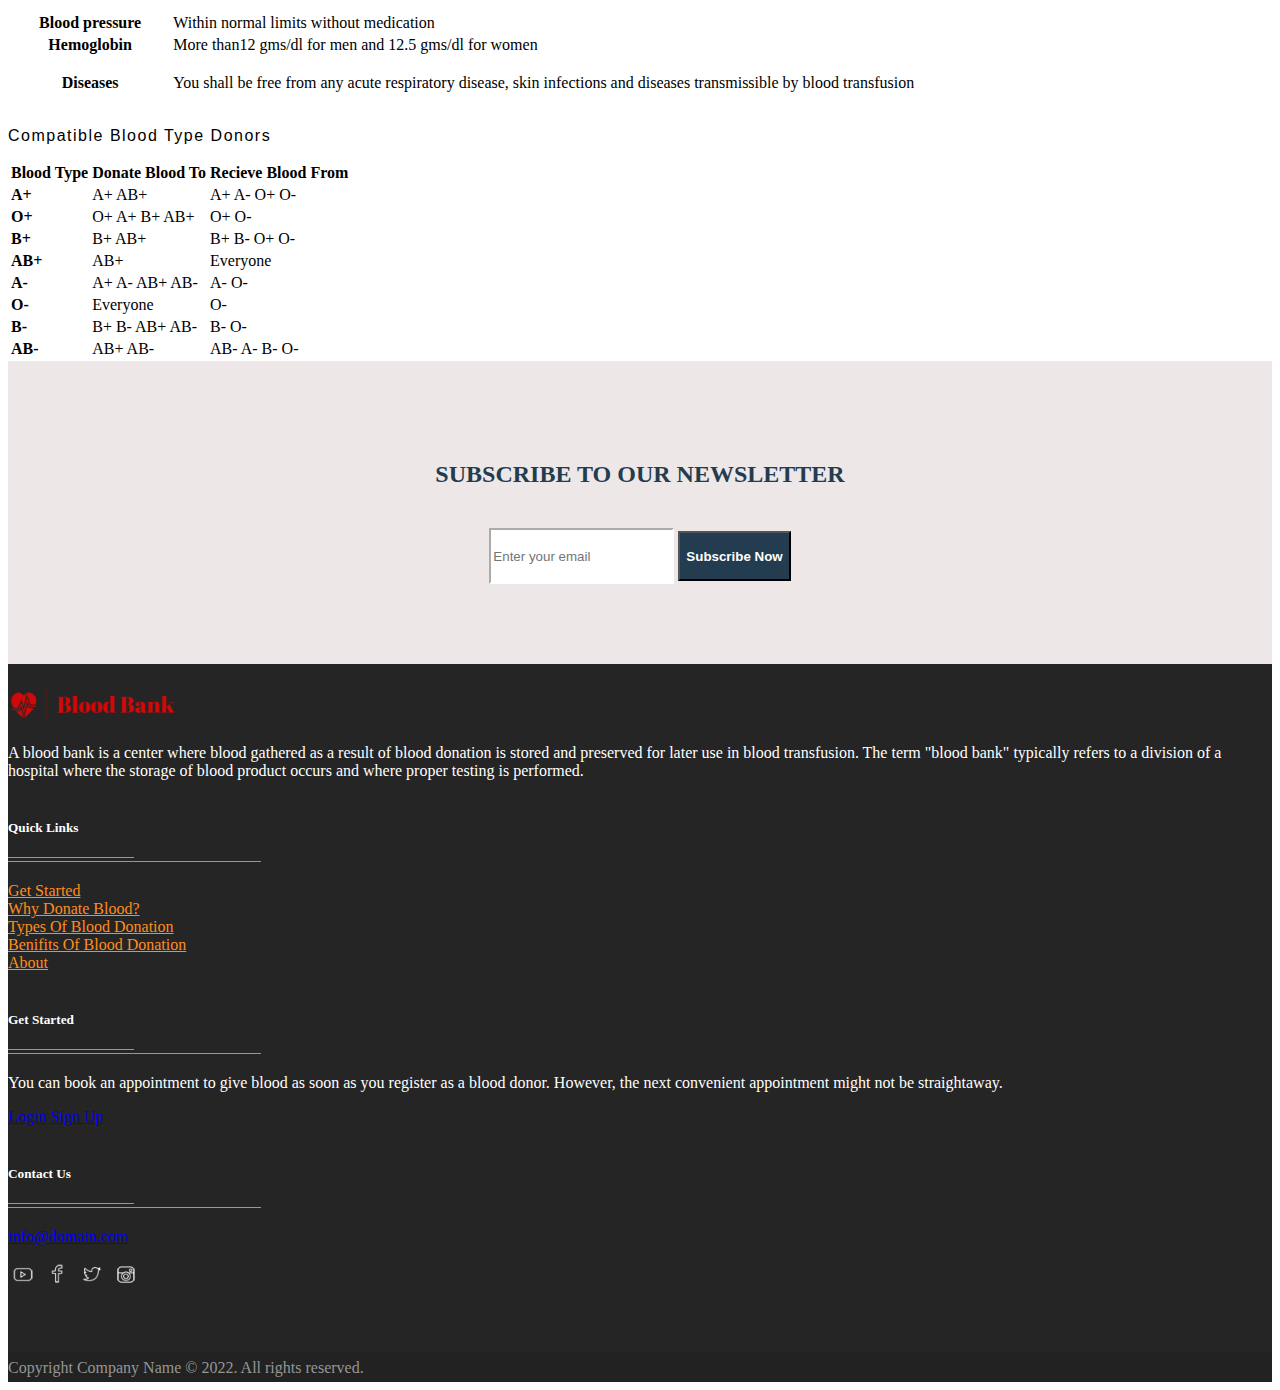
==== commit 902b0ae9: "latest update" ====
--- a/index.html
+++ b/index.html
@@ -11,16 +11,15 @@
     <script src="https://cdn.jsdelivr.net/npm/bootstrap@5.1.3/dist/js/bootstrap.bundle.min.js"
         integrity="sha384-ka7Sk0Gln4gmtz2MlQnikT1wXgYsOg+OMhuP+IlRH9sENBO0LRn5q+8nbTov4+1p"
         crossorigin="anonymous"></script>
-    <link rel="preconnect" href="https://fonts.googleapis.com">
-    <link rel="preconnect" href="https://fonts.gstatic.com" crossorigin>
-    <link
-        href="https://fonts.googleapis.com/css2?family=Alfa+Slab+One&family=Luckiest+Guy&family=Montserrat:wght@500&display=swap"
-        rel="stylesheet">
-
-    <link rel="preconnect" href="https://fonts.googleapis.com">
-    <link rel="preconnect" href="https://fonts.gstatic.com" crossorigin>
-    <link href="https://fonts.googleapis.com/css2?family=Patua+One&display=swap" rel="stylesheet">
-
+
+        
+        <link rel="preconnect" href="https://fonts.googleapis.com">
+        <link rel="preconnect" href="https://fonts.gstatic.com" crossorigin>
+        <link href="https://fonts.googleapis.com/css2?family=Patua+One&display=swap" rel="stylesheet">
+        <link
+            href="https://fonts.googleapis.com/css2?family=Alfa+Slab+One&family=Luckiest+Guy&family=Montserrat:wght@500&display=swap"
+            rel="stylesheet">
+        
     <link rel="stylesheet" href="css/index.css">
     <link rel="stylesheet" href="https://cdnjs.cloudflare.com/ajax/libs/animate.css/4.1.1/animate.min.css" />
     <script type="text/javascript" src="./script/script.js"></script>
@@ -33,17 +32,17 @@
     <header>
         <div class="d-flex container-fluid bg-dark justify-content-end pe-4">
             <ul class="social-footer2 pe-2">
-                <li class=""><a title="youtube" target="_blank" href="#"><img alt="youtube" width="25" height="25"
-                            src="[data-uri]"></a>
+                <li class=""><a title="youtube" target="_blank" href="#"><img alt="youtube" width="25"
+                            height="25" src="./images/youtube_icon.png"></a>
                 </li>
-                <li class=""><a href="#" target="_blank" title="Facebook"><img alt="Facebook" width="25" height="25"
-                            src="[data-uri]"></a>
+                <li class=""><a href="#" target="_blank" title="Facebook"><img alt="Facebook" width="25"
+                            height="25" src="./images/facebook_icon.png"></a>
                 </li>
-                <li class=""><a href="#" target="_blank" title="Twitter"><img alt="Twitter" width="25" height="25"
-                            src="[data-uri]"></a>
+                <li class=""><a href="#" target="_blank" title="Twitter"><img alt="Twitter" width="25"
+                            height="25" src="./images/twitter_icon.png"></a>
                 </li>
-                <li class=""><a title="instagram" target="_blank" href="#"><img alt="instagram" width="25" height="25"
-                            src="[data-uri]"></a>
+                <li class=""><a title="instagram" target="_blank" href="#"><img alt="instagram"
+                            width="25" height="25" src="./images/instagram_icon.png"></a>
                 </li>
             </ul>
         </div>
@@ -496,22 +495,18 @@
                             <h5 class="widget-title">Contact Us<span></span></h5>
 
                             <p><a href="mailto:info@domain.com" title="glorythemes">info@domain.com</a></p>
-                            <ul class="social-footer2">
-                                <li class=""><a title="youtube" target="_blank" href="#"><img alt="youtube" width="30"
-                                            height="30"
-                                            src="[data-uri]"></a>
-                                </li>
-                                <li class=""><a href="#" target="_blank" title="Facebook"><img alt="Facebook" width="30"
-                                            height="30"
-                                            src="[data-uri]"></a>
-                                </li>
-                                <li class=""><a href="#" target="_blank" title="Twitter"><img alt="Twitter" width="30"
-                                            height="30"
-                                            src="[data-uri]"></a>
+                            <ul class="social-footer2 pe-2">
+                                <li class=""><a title="youtube" target="_blank" href="#"><img alt="youtube" width="25"
+                                            height="25" src="./images/youtube_icon.png"></a>
+                                </li>
+                                <li class=""><a href="#" target="_blank" title="Facebook"><img alt="Facebook" width="25"
+                                            height="25" src="./images/facebook_icon.png"></a>
+                                </li>
+                                <li class=""><a href="#" target="_blank" title="Twitter"><img alt="Twitter" width="25"
+                                            height="25" src="./images/twitter_icon.png"></a>
                                 </li>
                                 <li class=""><a title="instagram" target="_blank" href="#"><img alt="instagram"
-                                            width="30" height="30"
-                                            src="[data-uri]"></a>
+                                            width="25" height="25" src="./images/instagram_icon.png"></a>
                                 </li>
                             </ul>
                         </div>
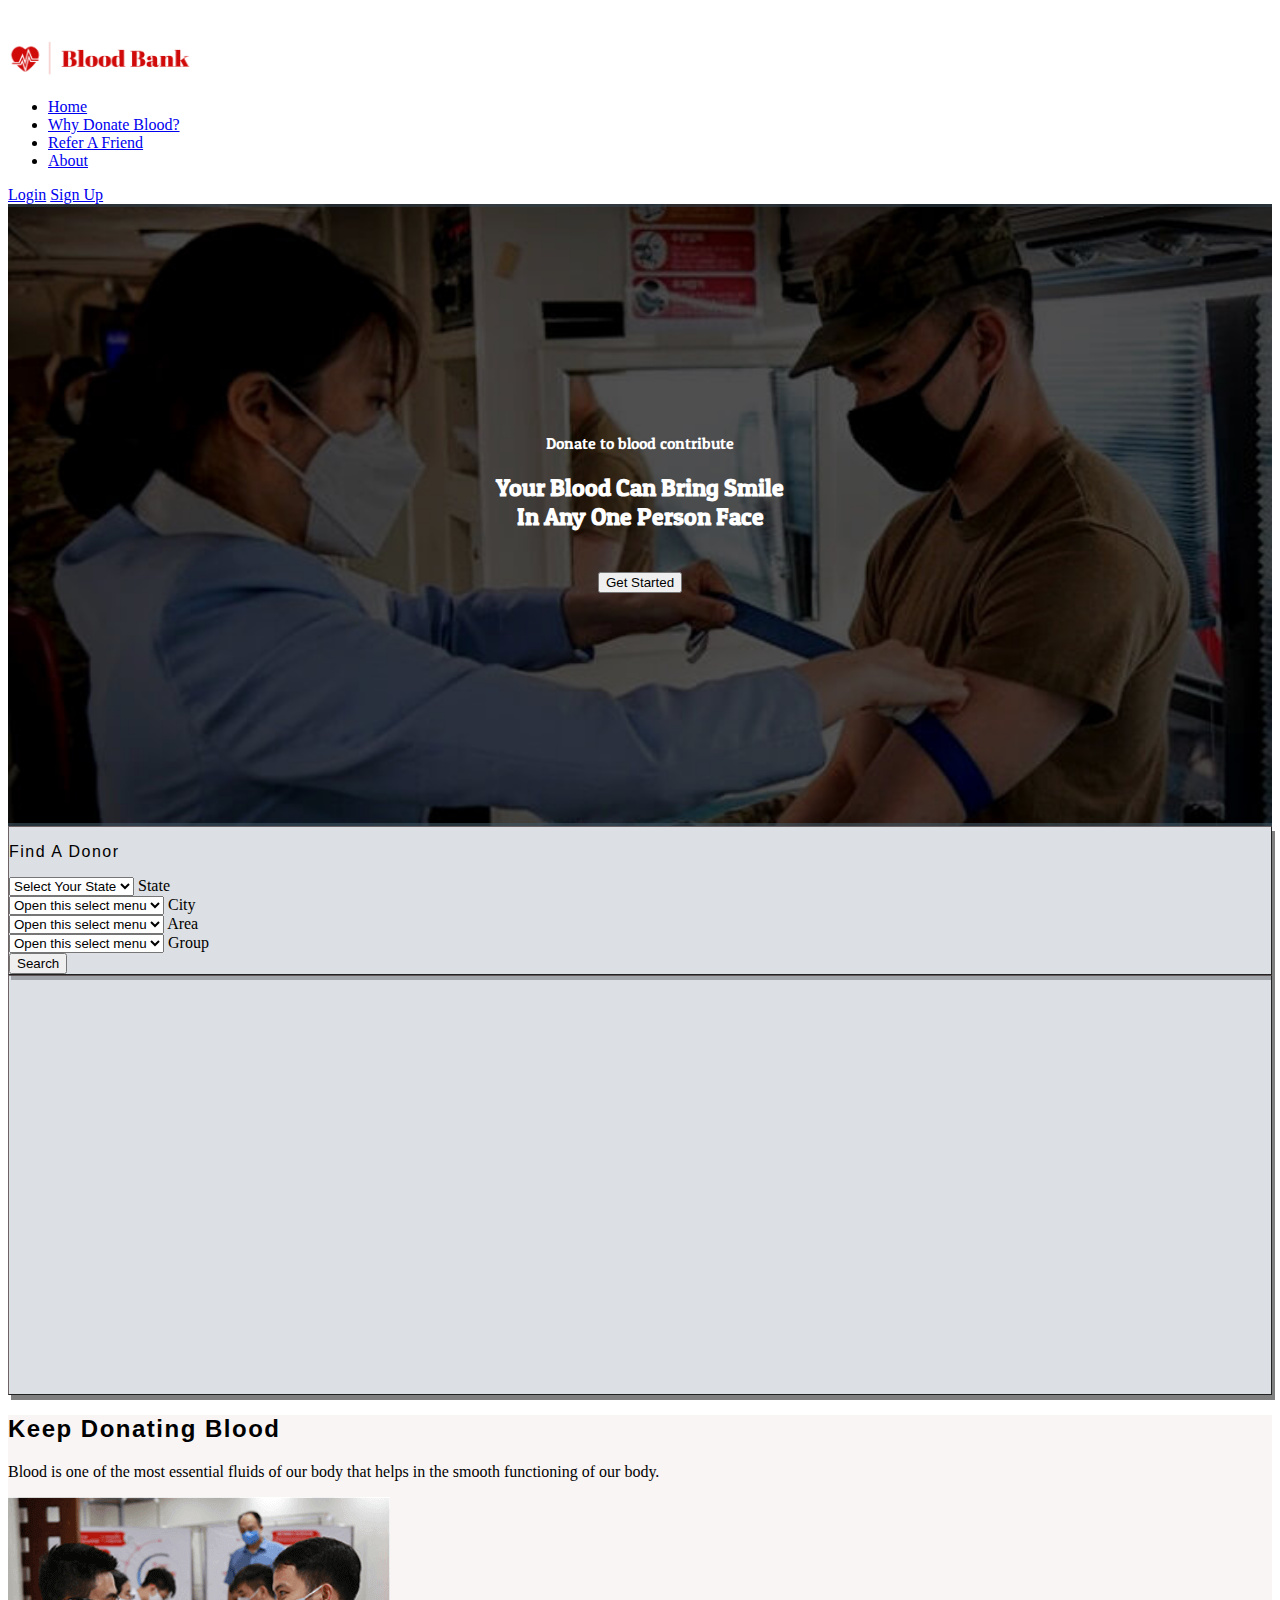
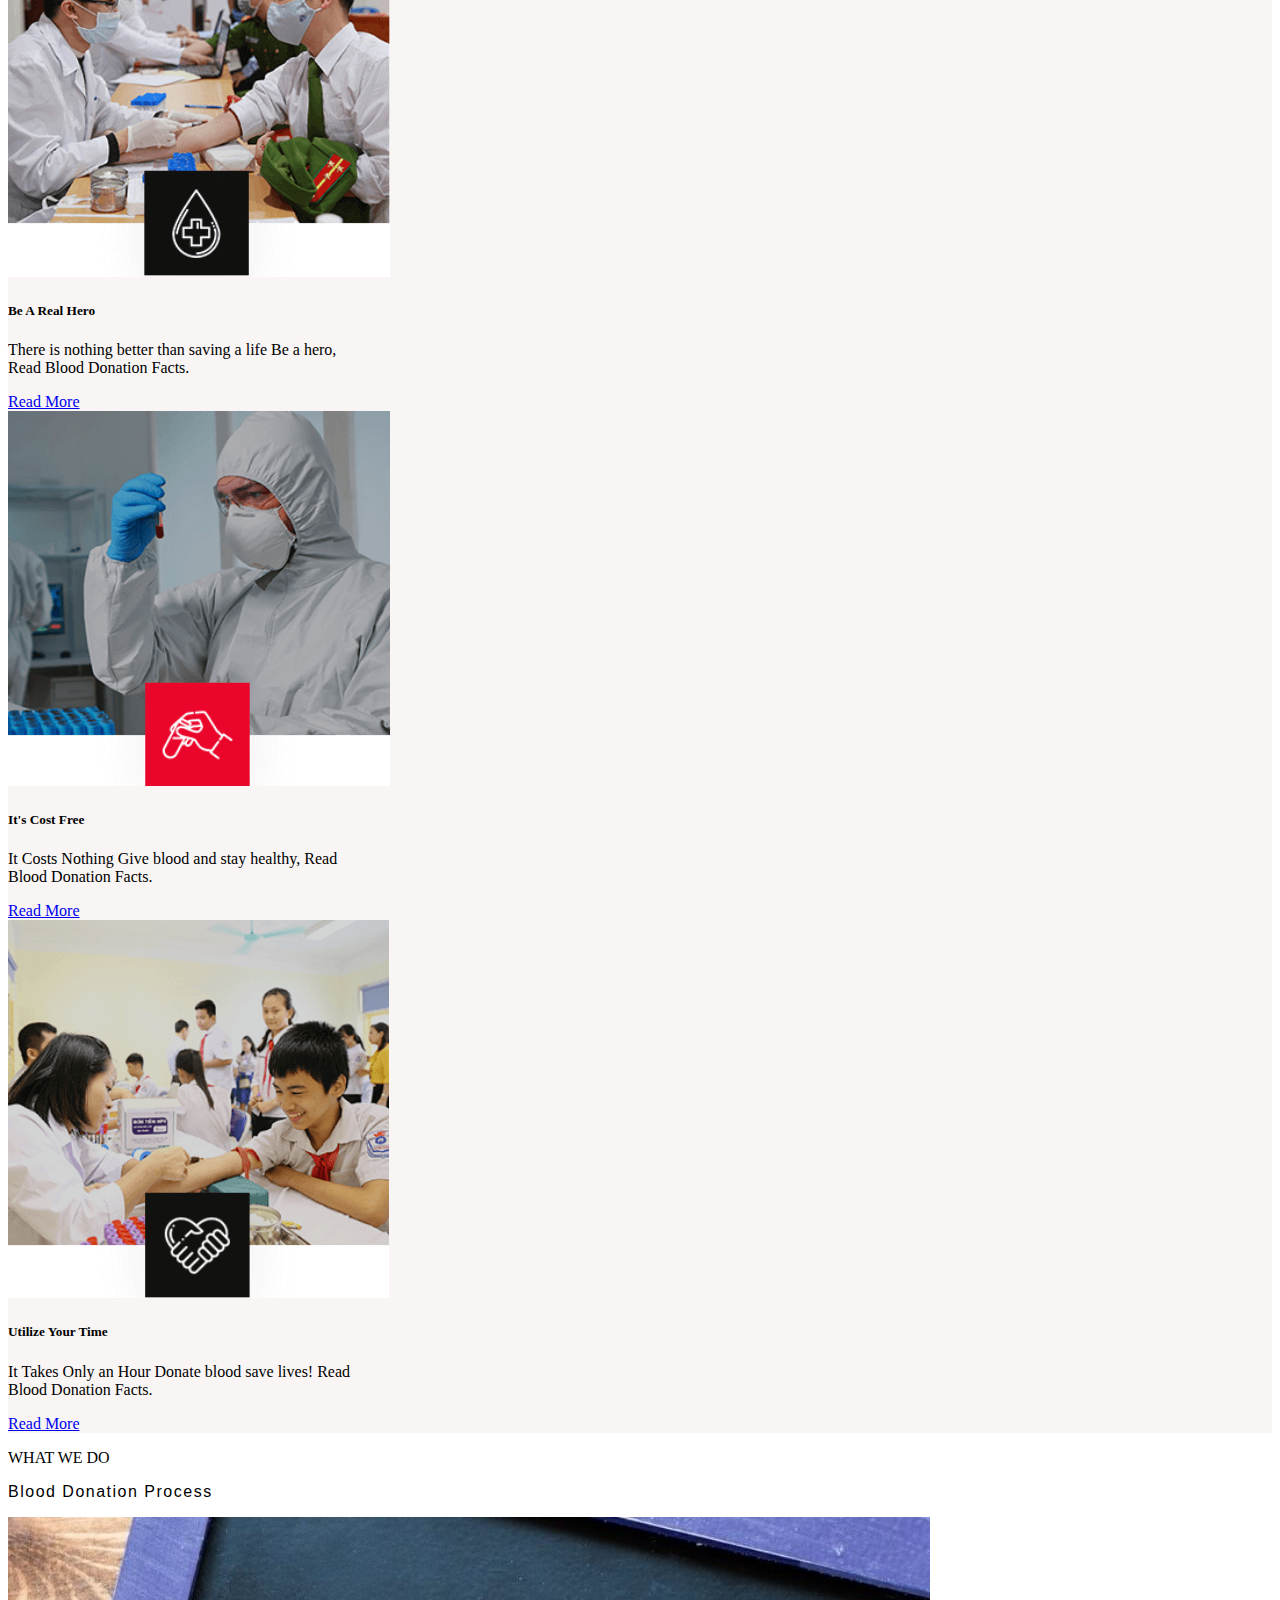
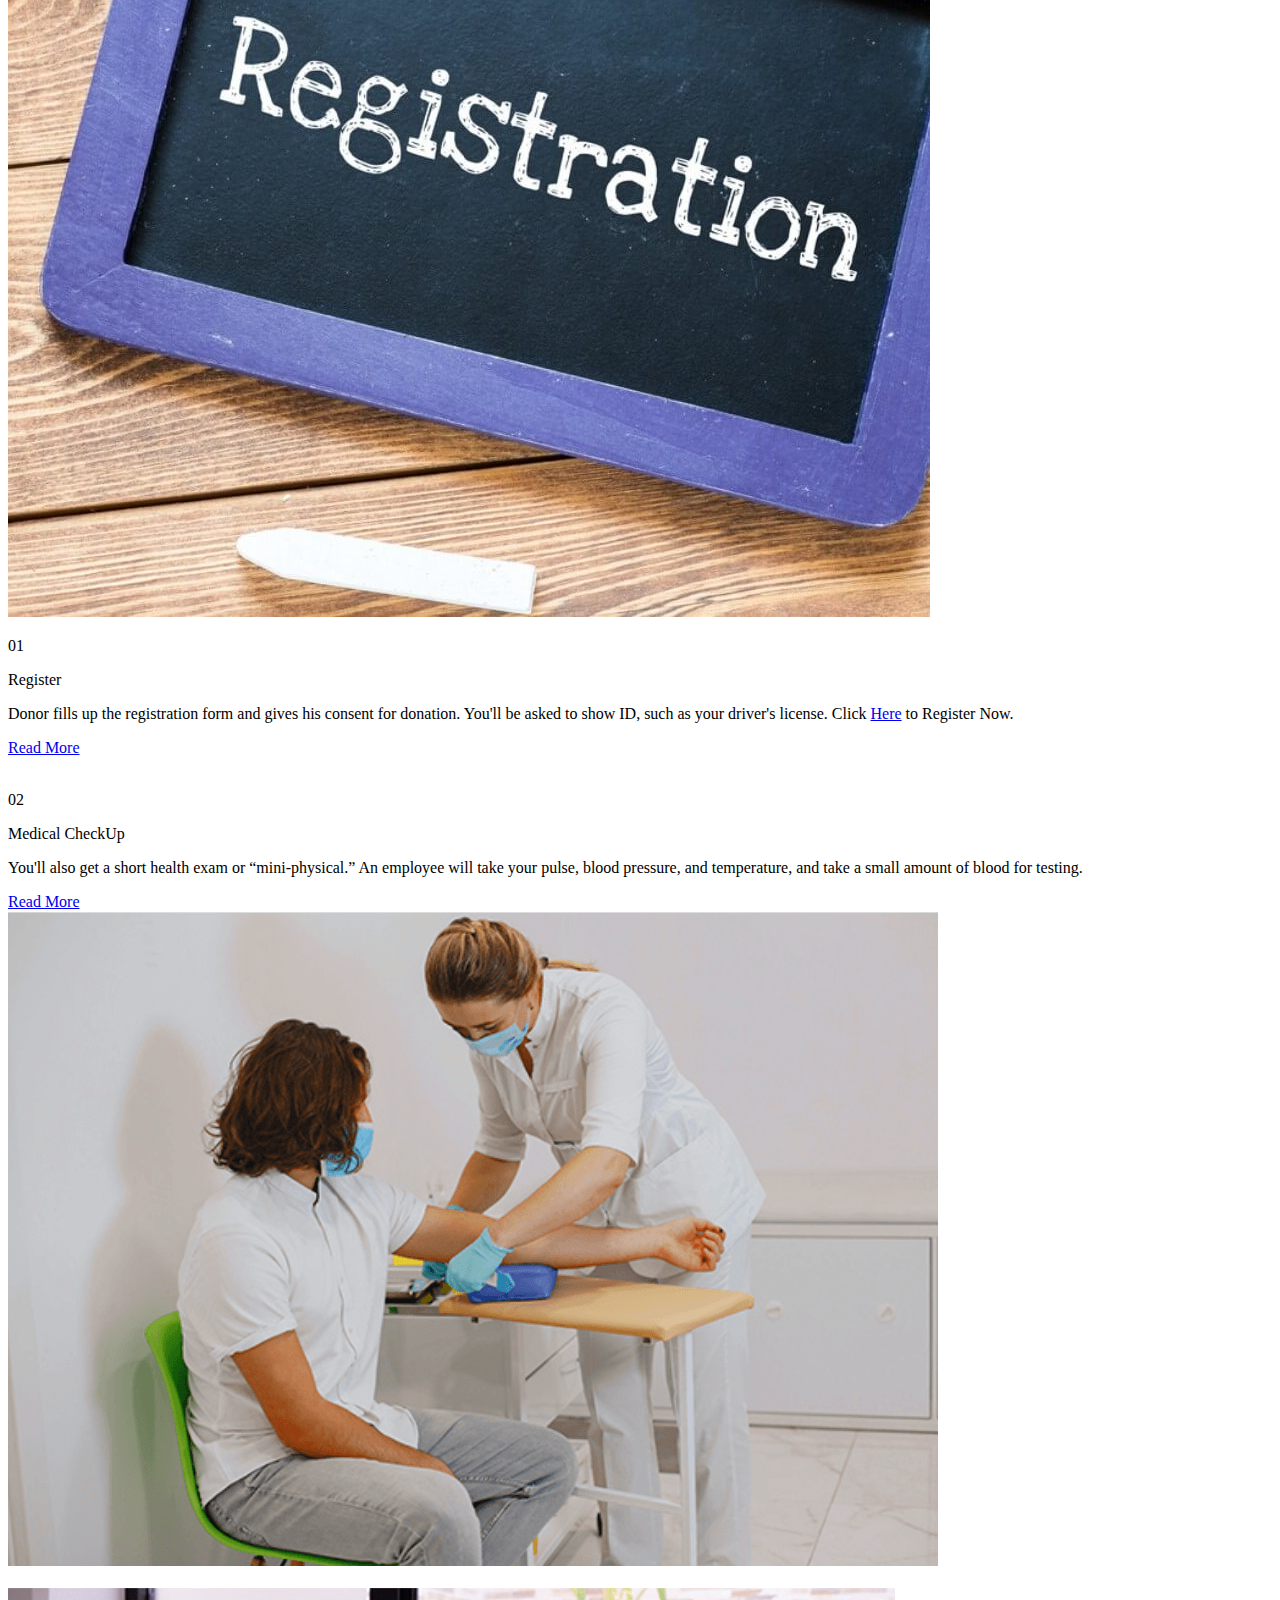
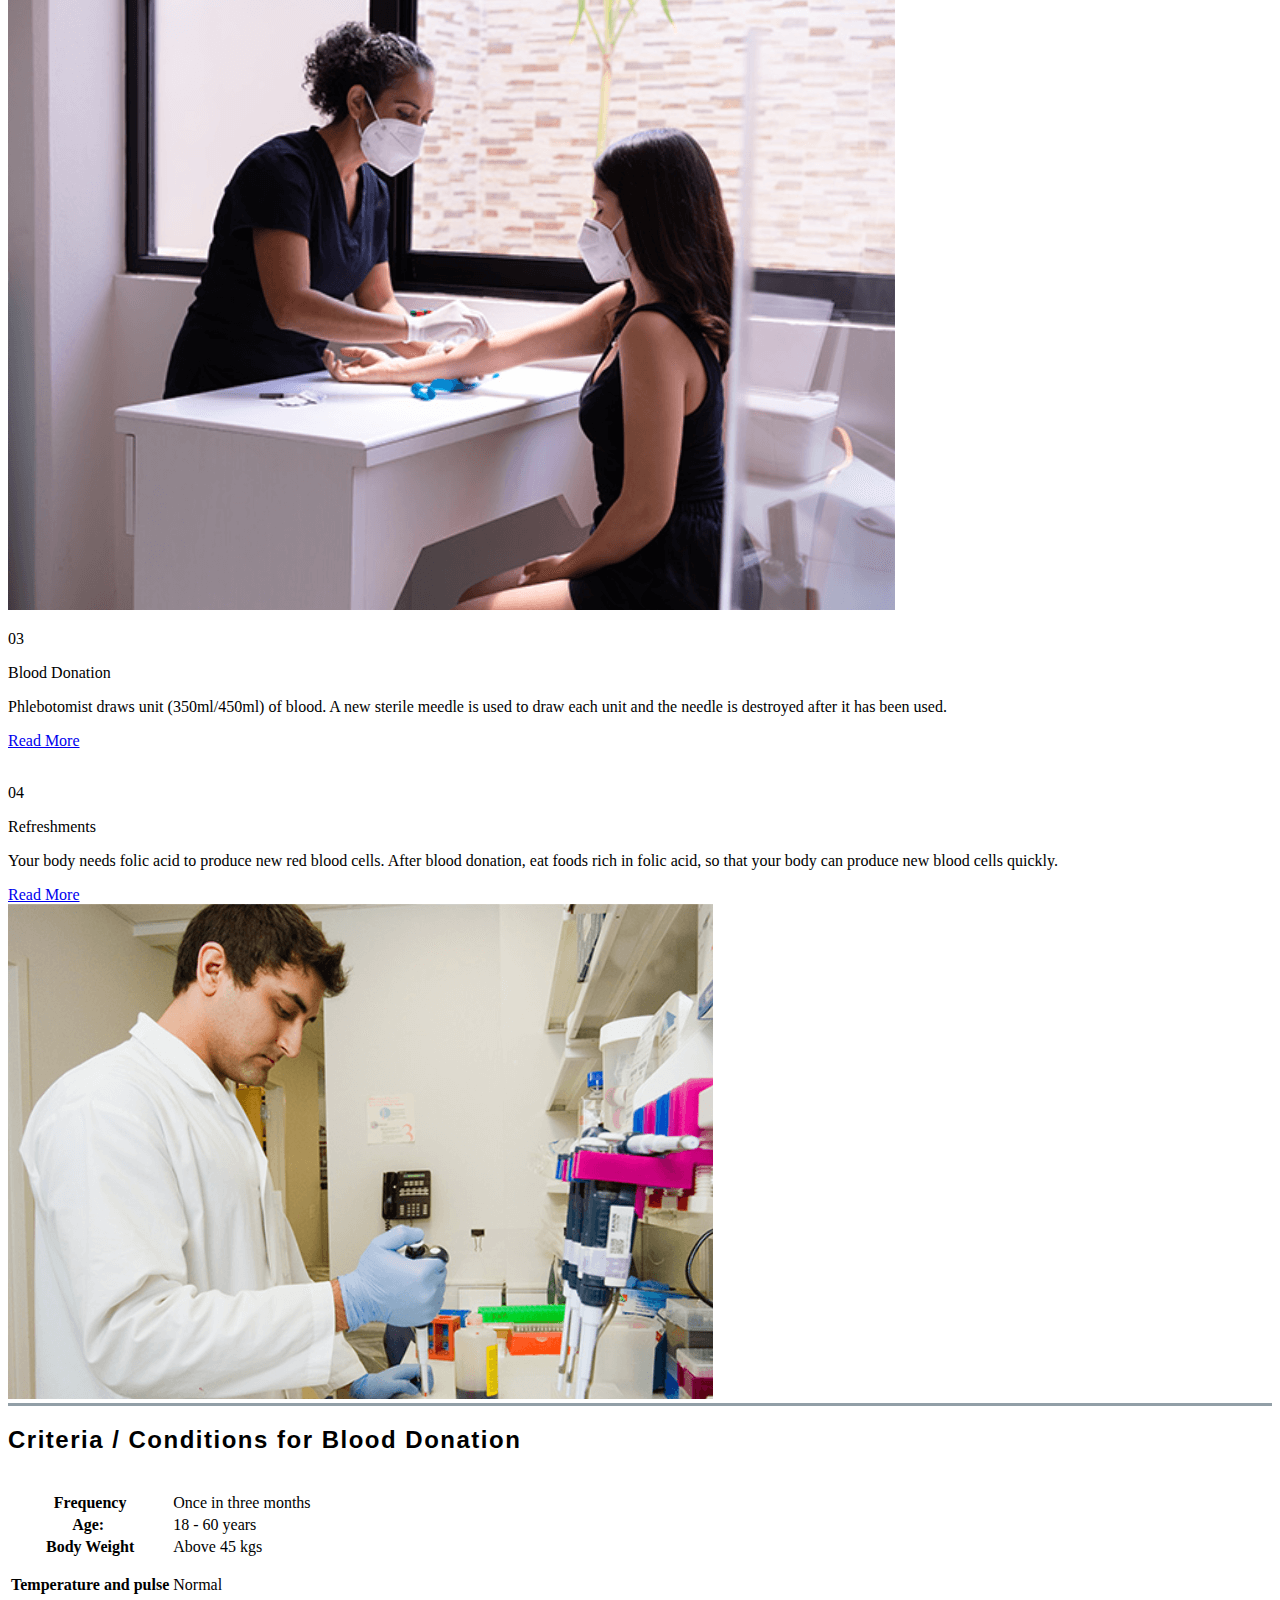
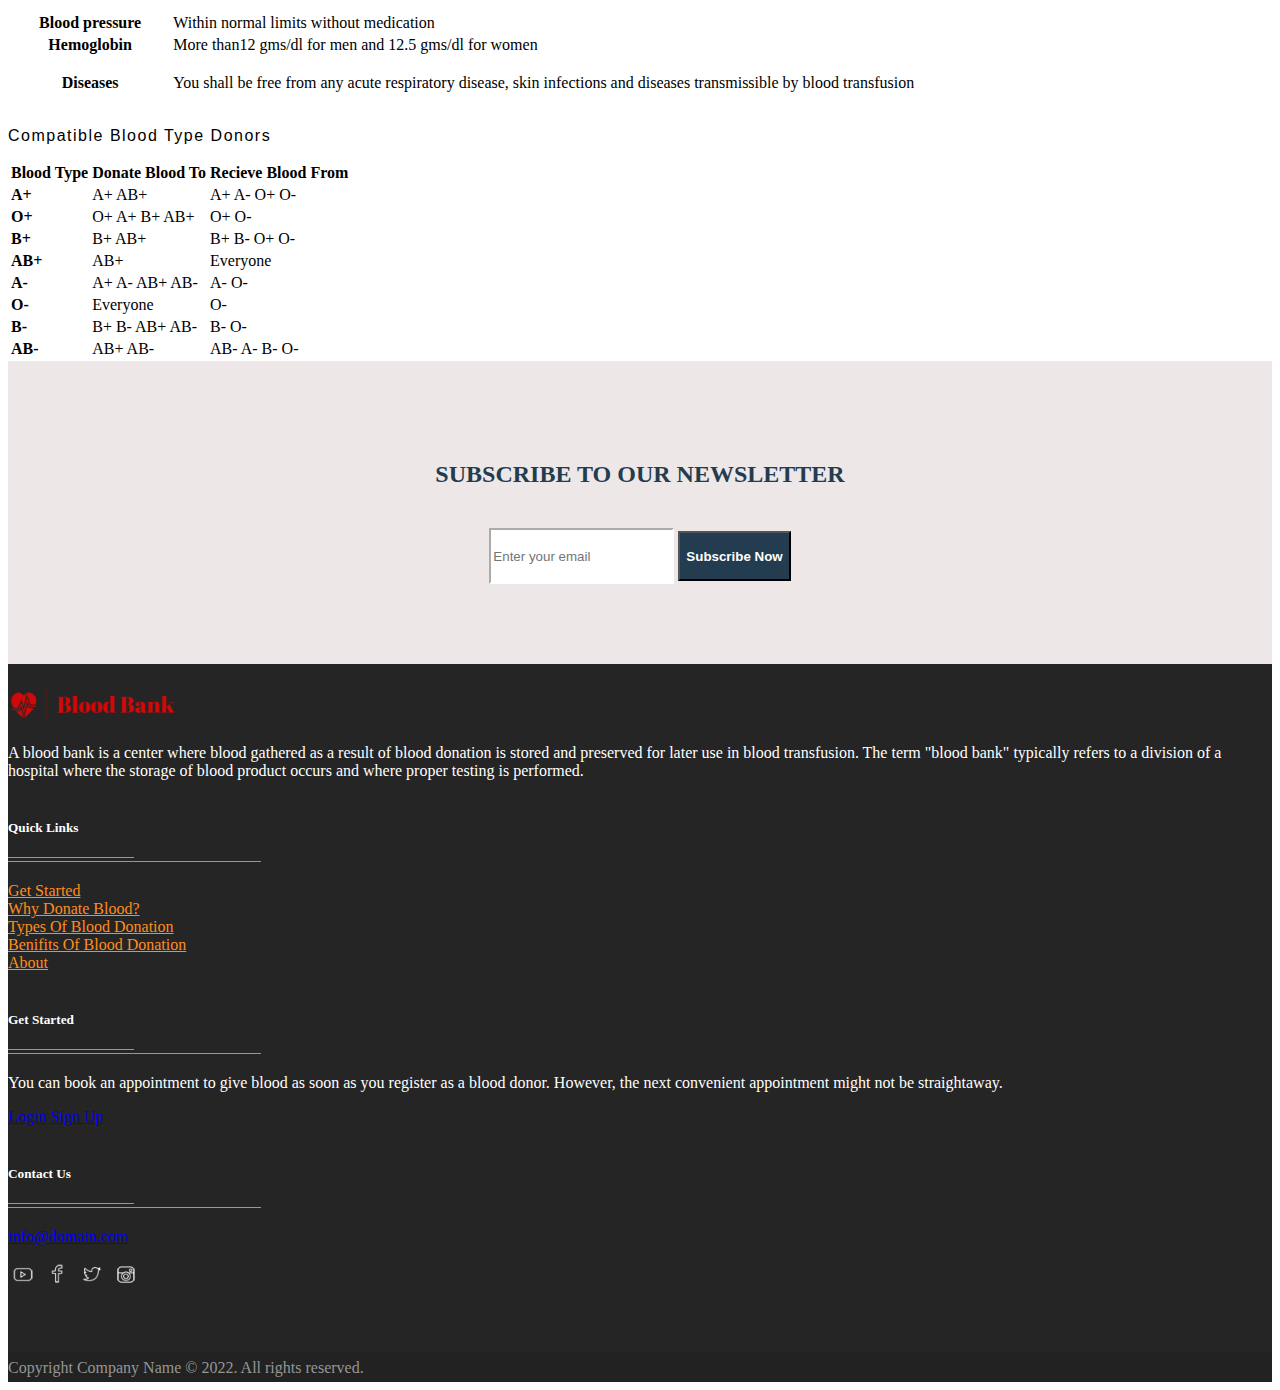
==== commit 5fa898e1: "updating filesssssssssssssssss" ====
--- a/index.html
+++ b/index.html
@@ -87,44 +87,9 @@
                 <p class="fs-2 fw-bolder text-center hstyle">Find A Donor</p>
 
                 <div class="form-floating">
-                    <select class="form-select" id="floatingSelect" aria-label="Floating label select example">
+                    <select id="get_states" onclick="getStates()" class="form-select" id="floatingSelect" aria-label="Floating label select example">
                         <option selected>Select Your State</option>
-                        <option value="Andhra Pradesh">Andhra Pradesh</option>
-                        <option value="Andaman and Nicobar Islands">Andaman and Nicobar Islands</option>
-                        <option value="Arunachal Pradesh">Arunachal Pradesh</option>
-                        <option value="Assam">Assam</option>
-                        <option value="Bihar">Bihar</option>
-                        <option value="Chandigarh">Chandigarh</option>
-                        <option value="Chhattisgarh">Chhattisgarh</option>
-                        <option value="Dadar and Nagar Haveli">Dadar and Nagar Haveli</option>
-                        <option value="Daman and Diu">Daman and Diu</option>
-                        <option value="Delhi">Delhi</option>
-                        <option value="Lakshadweep">Lakshadweep</option>
-                        <option value="Puducherry">Puducherry</option>
-                        <option value="Goa">Goa</option>
-                        <option value="Gujarat">Gujarat</option>
-                        <option value="Haryana">Haryana</option>
-                        <option value="Himachal Pradesh">Himachal Pradesh</option>
-                        <option value="Jammu and Kashmir">Jammu and Kashmir</option>
-                        <option value="Jharkhand">Jharkhand</option>
-                        <option value="Karnataka">Karnataka</option>
-                        <option value="Kerala">Kerala</option>
-                        <option value="Madhya Pradesh">Madhya Pradesh</option>
-                        <option value="Maharashtra">Maharashtra</option>
-                        <option value="Manipur">Manipur</option>
-                        <option value="Meghalaya">Meghalaya</option>
-                        <option value="Mizoram">Mizoram</option>
-                        <option value="Nagaland">Nagaland</option>
-                        <option value="Odisha">Odisha</option>
-                        <option value="Punjab">Punjab</option>
-                        <option value="Rajasthan">Rajasthan</option>
-                        <option value="Sikkim">Sikkim</option>
-                        <option value="Tamil Nadu">Tamil Nadu</option>
-                        <option value="Telangana">Telangana</option>
-                        <option value="Tripura">Tripura</option>
-                        <option value="Uttar Pradesh">Uttar Pradesh</option>
-                        <option value="Uttarakhand">Uttarakhand</option>
-                        <option value="West Bengal">West Bengal</option>
+                        
                     </select>
                     <label for="floatingSelect">State</label>
                 </div>
@@ -150,11 +115,8 @@
                 </div>
 
                 <div class="form-floating">
-                    <select class="form-select" id="floatingSelect" aria-label="Floating label select example">
+                    <select id="blood_group" onclick="getBloodGroup()" class="form-select" id="floatingSelect" aria-label="Floating label select example">
                         <option selected>Open this select menu</option>
-                        <option value="1">A+</option>
-                        <option value="2">A-</option>
-                        <option value="3">B+</option>
                     </select>
                     <label for="floatingSelect">Group</label>
                 </div>
